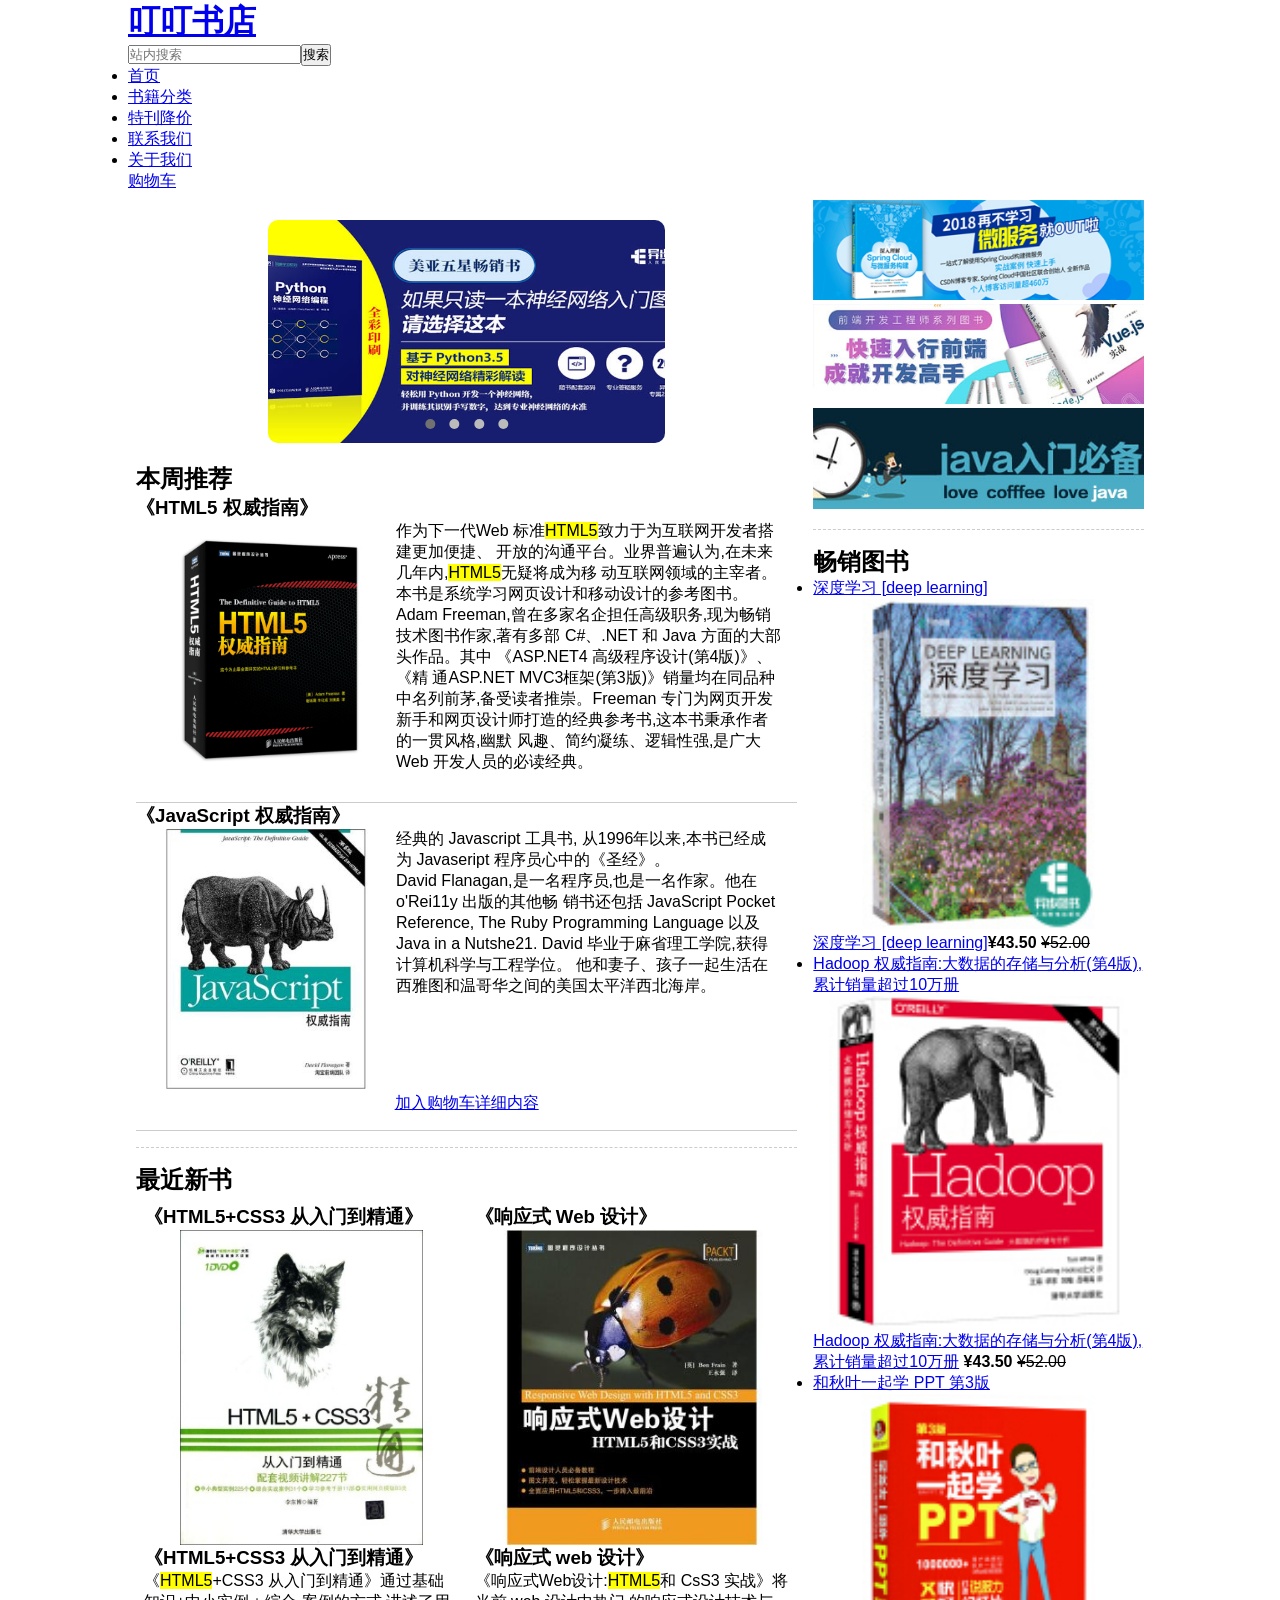
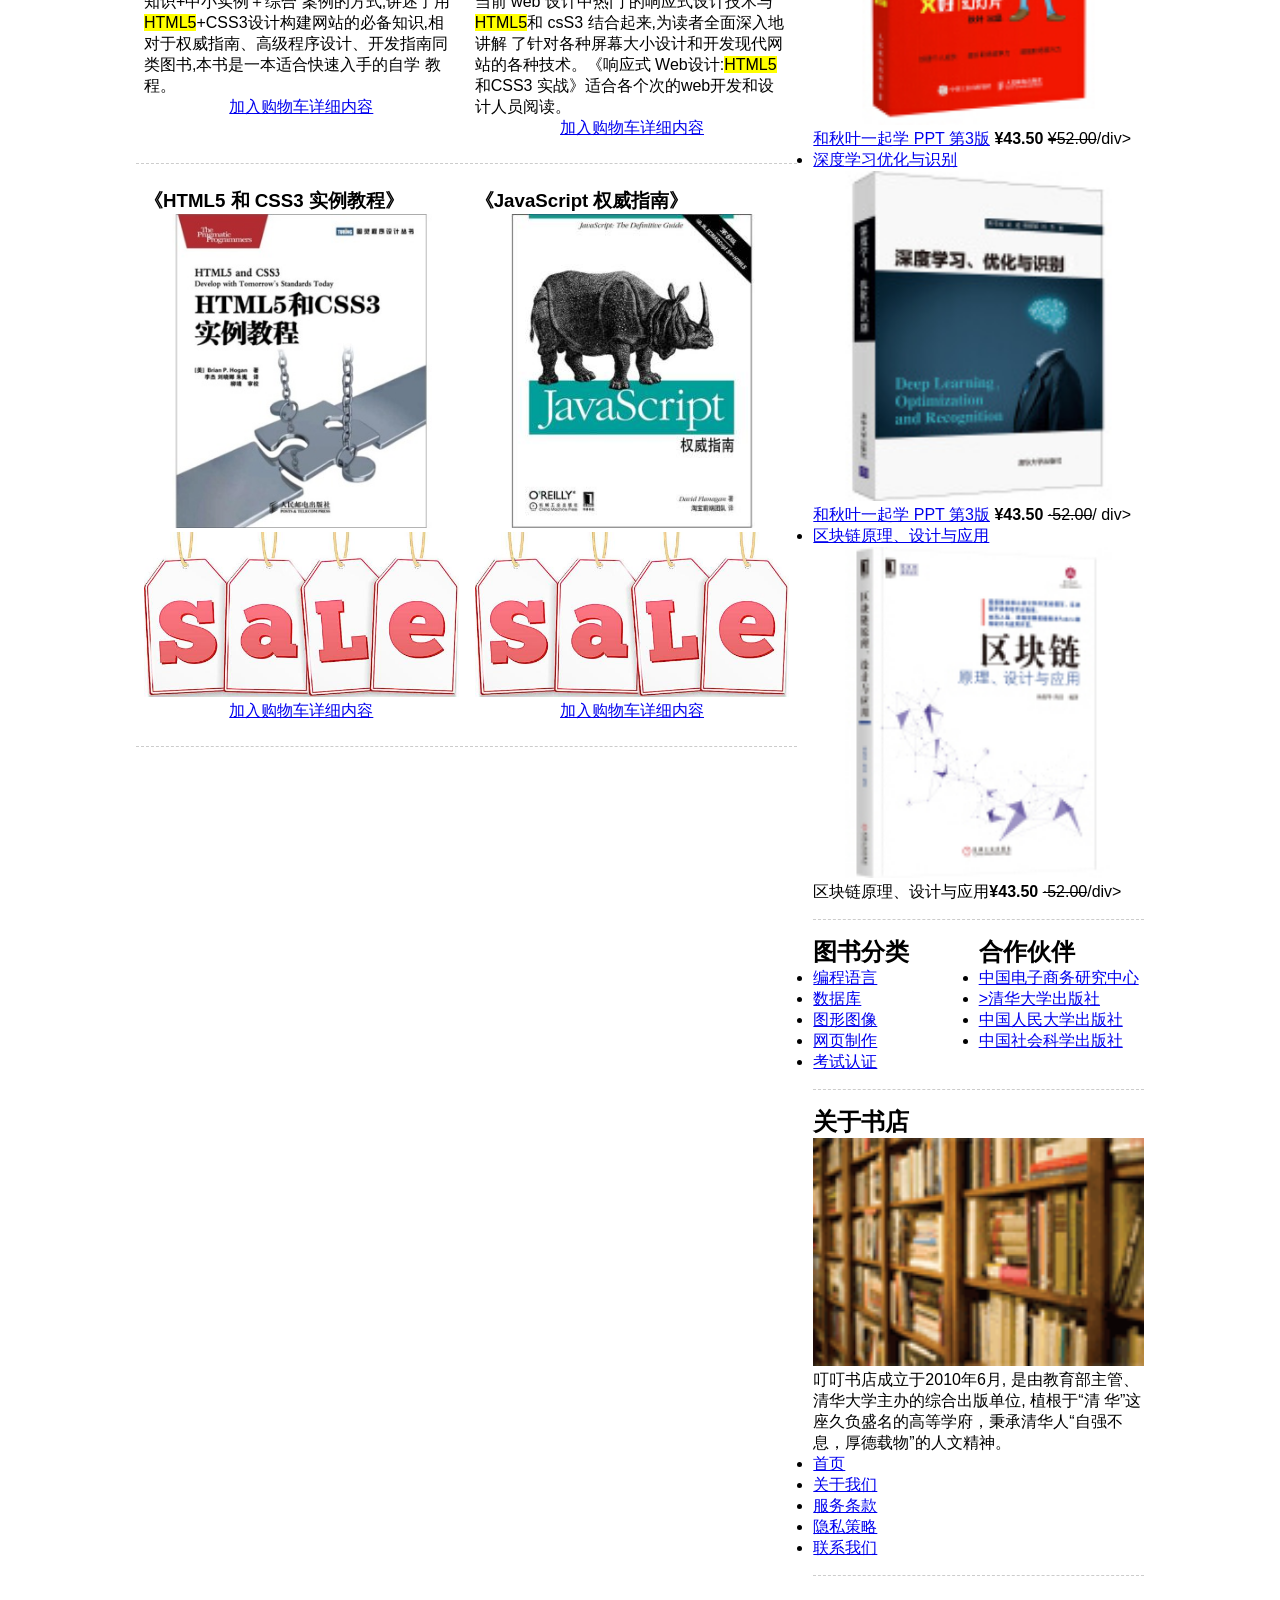
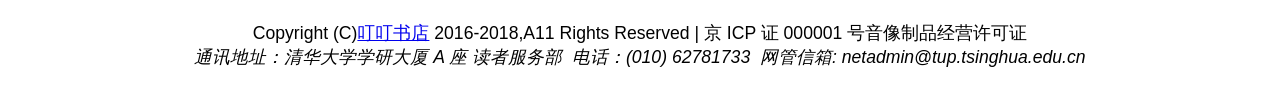
==== index.html @ 2ab4fe8d "feat: home page layout" ====
<!-- 声明文档类型为 HTML5 文档 -->
<!DOCTYPE html>
<!-- 声明文档语言为中文 -->
<html lang="zh-CN">

<head>
    <!-- 网页使用 UTF-8 编码 -->
    <meta charset="UTF-8">
    <!-- 网页标题 -->
    <title>叮叮书店</title>
    <!-- 让网页宽度与设备宽度保持一致并设置初始缩放比例为 0 -->
    <meta name="viewport" content="width=device-width, initial-scale=1.0">
    <!-- 提供给搜索引擎的搜索关键字 -->
    <meta name="keywords" content="书店, 叮叮书店, 图书">
    <!-- 提供给搜素引擎的网页描述 -->
    <meta name="description" content="叮叮书店是一个销售书籍的网上书店。">
    <!-- 搜索引擎选项,允许搜索引擎索引并允许搜索引擎对页面上的链接递归索引 -->
    <meta name="robots" content="index, follow">
    <!-- 引入外部 CSS 文件 -->
    <link rel="stylesheet" href="style.css">
</head>

<body>
    <!-- 引入外部脚本文件 -->
    <script src="script.js"></script>
    <!-- 页眉 -->
    <header class="container">
         <div id="logo">
            <a href="index.html"><h1>叮叮书店</h1></a>
        </div>
        <div id="search">
            <form action="index.html" method="get">
                <input type="search" placeholder="站内搜索"><input type="submit" value="搜索">
            </form>
        </div>
        <ul>
            <li><a href="index.html">首页</a></li>
            <li><a href="category.html">书籍分类</a></li>
            <li><a href="specials.html">特刊降价</a></li>
            <li><a href="contact.html">联系我们</a></li>
            <li><a href="about.html">关于我们</a></li>
        </ul>
        <!-- 导航菜单 -->
        <div id="nav">
            <div id="cart">
                <a href="cart.html">购物车</a>
            </div>
        </div>
    </header>

    <!-- 内容 -->
    <div id="content-wrapper" class="container">
        <!--左边内容区-->
        <main>
            <!-- 横幅广告 -->
            <div id="adv" class="slideshow-container">
                <div class="slides"><img src="./images/b-ad1.jpg" alt=""></div>
                <div class="slides"><img src="./images/b-ad2.jpg" alt=""></div>
                <div class="slides"><img src="./images/b-ad3.jpg" alt=""></div>
                <div class="slides"><img src="./images/b-ad4.jpg" alt=""></div>

                <div class="dot-container">
                    <span class="dot" onclick="currentSlide(1)"></span>
                    <span class="dot" onclick="currentSlide(2)"></span>
                    <span class="dot" onclick="currentSlide(3)"></span>
                    <span class="dot" onclick="currentSlide(4)"></span>
                </div>
            </div>
            <!-- 本周推荐 -->
            <section id="recommend">
                <section class="recommend-book">
                    <h2>本周推荐</h2>
                    <h3>《HTML5 权威指南》</h3>
                    <div class="content">
                        <div class="cover"><a href="#"><img src="images/prod2.jpg" alt="HTML5 权威指南"></a></div>
                        <div class="description">
                            <p>
                                作为下一代Web 标准<mark>HTML5</mark>致力于为互联网开发者搭建更加便捷、
                                开放的沟通平台。业界普遍认为,在未来几年内,<mark>HTML5</mark>无疑将成为移
                                动互联网领域的主宰者。本书是系统学习网页设计和移动设计的参考图书。
                            </p>
                            <p>
                                Adam Freeman,曾在多家名企担任高级职务,现为畅销技术图书作家,著有多部
                                C#、.NET 和 Java 方面的大部头作品。其中 《ASP.NET4 高级程序设计(第4版)》、《精
                                通ASP.NET MVC3框架(第3版)》销量均在同品种中名列前茅,备受读者推崇。Freeman
                                专门为网页开发新手和网页设计师打造的经典参考书,这本书秉承作者的一贯风格,幽默
                                风趣、简约凝练、逻辑性强,是广大 Web 开发人员的必读经典。
                            </p>
                        </div>
                        <div></div>
                    </div>
                </section>
                <section class="recommend-book">
                    <h3>《JavaScript 权威指南》</h3>
                    <div class="content">
                        <div class="cover"><a href="#"><img src="images/prod3.jpg" alt="Javascript 权威指南"></a></div>
                        <div class="description">
                            <p>
                                经典的 Javascript 工具书, 从1996年以来,本书已经成为 Javaseript 程序员心中的《圣经》。
                            </p>
                            <p>
                                David Flanagan,是一名程序员,也是一名作家。他在o'Rei11y 出版的其他畅
                                销书还包括 JavaScript Pocket Reference, The Ruby Programming Language
                                以及 Java in a Nutshe21. David 毕业于麻省理工学院,获得计算机科学与工程学位。
                                他和妻子、孩子一起生活在西雅图和温哥华之间的美国太平洋西北海岸。
                            </p>
                        </div>
                    </div>
                    <div class="cart-more"><a class="cart" href="cart.html">加入购物车</a><a class="more" href="details.html">详细内容</a></div>
                </section>
            </section>
            <!-- 最近新书 -->
            <section id="new">
                <h2>最近新书</h2>
                <div class="content">
                    <section class="book">
                        <h3>《HTML5+CSS3 从入门到精通》</h3>
                        <div class="effect-1">
                            <div class="image-box">
                                <img src="images/prod4.jpg" alt="HTML5+CSS3 从入门到精通">
                            </div>
                            <div class="text-desc">
                                <h3> 《HTML5+CSS3 从入门到精通》</h3>
                                <p>
                                    《<mark>HTML5</mark>+CSS3 从入门到精通》通过基础知识+中小实例＋综合
                                    案例的方式,讲述了用<mark>HTML5</mark>+CSS3设计构建网站的必备知识,相
                                    对于权威指南、高级程序设计、开发指南同类图书,本书是一本适合快速入手的自学
                                    教程。
                                </p>
                            </div>
                            <div class="cart-more"><a class="cart" href="cart.html">加入购物车</a><a class="more" href="details.html">详细内容</a></div>
                        </div>
                    </section>
                    <section class="book">
                        <h3>《响应式 Web 设计》</h3>
                        <div class="effect-1">
                            <div class="image-box">
                                <img src="images/prod5.jpg" alt="响应式 web 设计">
                            </div>
                            <div class="text-desc">
                                <h3>《响应式 web 设计》</h3>
                                <p>
                                    《响应式Web设计:<mark>HTML5</mark>和 CsS3 实战》将当前 web 设计中热门
                                    的响应式设计技术与<mark>HTML5</mark>和 csS3 结合起来,为读者全面深入地讲解
                                    了针对各种屏幕大小设计和开发现代网站的各种技术。《响应式 Web设计:<mark>HTML5
                                    </mark>和CSS3 实战》适合各个次的web开发和设计人员阅读。
                                </p>
                                <div class="cart-more"><a class="cart" href="cart.html">加入购物车</a><a class="more" href="details.html">详细内容</a></div>
                            </div>
                        </div>
                    </section>
                </div>
            </section>
            <!-- 最近促销 -->
            <section id="sales">
                <h2></h2>
                <div class="content">
                    <section class="book">
                        <h3>《HTML5 和 CSS3 实例教程》</h3>
                        <div class="effect-1">
                            <div class="image-box">
                                <a href="#"><img class="promotion" src="images/prod1.jpg" alt="HTML5 和 CSS3 实例教程"></a>
                            </div>
                            <div class="text-desc">
                                <img src="images/sale.jpg" alt="">
                            </div>
                            <div class="cart-more"><a class="cart" href="cart.html">加入购物车</a><a class="more" href="details.html">详细内容</a></div>
                        </div>
                    </section>
                    <section class="book">
                        <h3>《JavaScript 权威指南》</h3>
                        <div class="effect-1">
                            <div class="image-box">
                                <a href="#"><img class="promotion" src="images/prod3.jpg" alt="JavaScript 权威指南"></a>
                            </div>
                            <div class="text-desc">
                                <img src="images/sale.jpg" alt="">
                            </div>
                            <div class="cart-more"><a class="cart" href="cart.html">加入购物车</a><a class="more" href="details.html">详细内容</a></div>
                        </div>
                    </section>
                </div>
            </section>
        </main>
        <aside>
            <!-- 边栏广告 -->
            <div id="advert">
                <a href="#"><img src="images/ad1.jpg" alt="广告"></a>
                <a href="#"><img src="images/ad2.jpg" alt="广告"></a>
                <a href="#"><img src="images/ad3.jpg" alt="广告"></a>
            </div>
            <!-- 畅销图书 -->
            <section id="best-selling">
                <h2>畅销图书</h2>
                <ul>
                    <li> <a class="selling" href="#">深度学习 [deep learning]</a>
                        <div class="curr">
                            <div class="p-img">
                                <a title="深度学习 [deep learning]" href="#"><img src="images/selling1.jpg" alt="封面"></a>
                            </div>
                            <div class="p-name"> 
                                <a title="深度学习 [deep learning]" href="#">深度学习 [deep learning]</a><strong>¥43.50
                                </strong><del>¥52.00</del></div>
                        </div>
                    </li>
                    <li> <a class="selling" href="#">Hadoop 权威指南:大数据的存储与分析(第4版),累计销量超过10万册</a>
                        <div class="curr">
                            <div class="p-img">
                                <a title="Hadoop 权威指南:大数据的存储与分析(第4版)" href="#"><img src="images/selling2.jpg" alt="封面"></a>
                            </div>
                            <div class="p-name">
                                <a title="Hadoop 权威指南:大数据的存储与分析(第4版),累计销量超过10万册" href="#">Hadoop 权威指南:大数据的存储与分析(第4版),累计销量超过10万册</a>
                                <strong>¥43.50</strong>
                                <del>¥52.00</del>
                            </div>
                        </div>
                    </li>
                    <li> <a class="selling" href="#">和秋叶一起学 PPT 第3版</a>
                        <div class="curr">
                            <div class="p-img">
                                <a title="和秋叶一起学 PPT 第3版" href="#"><img src="images/selling3.jpg" alt="封面"></a>
                            </div>
                            <div class="p-name">
                                <a title="和秋叶一起学 PPT 第3版" href="#">和秋叶一起学 PPT 第3版</a>
                                <strong>¥43.50</strong>
                                <del>¥52.00</del>/div>
                            </div>
                    </li>
                    <li><a class="selling" href="#">深度学习优化与识别</a>
                        <div class="curr">
                            <div class="p-img">
                                <a title="深度学习优化与识别" href="#"><img src="images/selling4.jpg" alt="封面"></a>
                            </div>
                            <div class="p-name">
                                <a title="和秋叶一起学 PPT 第3版" href="#">和秋叶一起学 PPT 第3版</a>
                                <strong>¥43.50</strong>
                                <del>·52.00</del>/ div>
                            </div>
                    </li>
                    <li> <a class="selling" href="#">区块链原理、设计与应用</a>
                        <div class="curr">
                            <div class="p-img">
                                <a title="区块链原理、设计与应用" href="#"><img src="images/selling5.jpg" alt="封面"></a>
                            </div>
                            <div class="p-name">区块链原理、设计与应用<strong>¥43.50</strong>
                                <del>·52.00</del>/div>
                            </div>
                    </li>
                </ul>
            </section>
            <div id="classify-partner">
                <!-- 图书分类 -->
                <section id="classify">
                    <h2>图书分类</h2>
                    <ul>
                        <li><a href="category.html">编程语言</a></li>
                        <li><a href="category.html">数据库</a></li>
                        <li><a href="category.html">图形图像</a></li>
                        <li><a href="category.html">网页制作</a></li>
                        <li><a href="category.html">考试认证</a></li>
                    </ul>
                </section>
                <!-- 合作伙伴 -->
                <section id="partner">
                    <h2>合作伙伴</h2>
                    <ul>
                        <li><a href="#">中国电子商务研究中心</a></li>
                        <li><a href="#">>清华大学出版社</a></li>
                        <li><a href="#">中国人民大学出版社</a></li>
                        <li><a href="#">中国社会科学出版社</a></li>
                    </ul>
                </section>
            </div>
            <!-- 关于书店 -->
            <section id="about">
                <h2>关于书店</h2>
                <div class="content"> 
                    <img src="images/about.gif" alt="叮叮书店">
                    <p>
                        叮叮书店成立于2010年6月, 是由教育部主管、清华大学主办的综合出版单位, 植根于“清
                        华”这座久负盛名的高等学府，秉承清华人“自强不息，厚德载物”的人文精神。
                    </p>
                    <ul>
                        <li><a href="index.html">首页</a></li>
                        <li><a href="about.html">关于我们</a></li>
                        <li><a href="#">服务条款</a></li>
                        <li><a href="#">隐私策略</a></li>
                        <li><a href="contact.html">联系我们</a></li>
                    </ul>
                </div>
            </section>
        </aside>
    </div>

    <!-- 页脚 -->
    <div id="footer-wrapper">
        <footer class="container"></footer>
    </div>

    <!-- 版权信息 -->
    <div id="copyright" class="container">
        <div>
            Copyright (C)<a href="index.html">叮叮书店</a> 2016-2018,A11 Rights Reserved | 京 ICP 证 000001
            号音像制品经营许可证
        </div>
        <address>
            通讯地址：清华大学学研大厦 A 座 读者服务部&nbsp;&nbsp;电话：(010)
            62781733&nbsp;&nbsp;网管信箱: netadmin@tup.tsinghua.edu.cn
        </address>
    </div>
</body>
</html>
---- style.css ----
.slideshow-container {
    position: relative;
    width: 60%;
    margin: 20px auto;
    aspect-ratio: 16 / 9;  /* 保持图片比例 */
    overflow: hidden;
    border-radius: 10px;
}
.slides {
    display: none;
    width: 100%;
    height: 100%;
}
.slides img {
    width: 100%;
    height: 100%;
    object-fit: cover;
}
.dot-container {
    position: absolute;
    bottom: 10px;
    left: 50%;
    transform: translateX(-50%);
}
.dot {
    height: 10px;
    width: 10px;
    margin: 0 5px;
    background-color: #bbb;
    border-radius: 50%;
    display: inline-block;
    cursor: pointer;
}
.active {
    background-color: #717171;
}

/* 通用样式 */
* {
    padding: 0px;
    margin: 0px;
    font-family: "微软雅黑", Verdana, Arial, Helvetica, sans-serif;
}

img {
    width: 100%;
    border: 0px;
}

.container {
    width: 100%;
    max-width: 1260px;
    min-width: 260px;
    margin: 0 auto;
}

@media screen and (min-width: 420px) {
    .container{width: 80%;}
}

/* 整体布局 */
#content-wrapper {
    display: flex;
    flex-flow: row wrap;
}

main {
    flex: 2;
    margin: 0.5rem;
    min-width: 260px;
}

aside {
    flex: 1;
    margin: 0.5rem;
    min-width: 260px;
}

/* 局部布局 */

.recommend-book .content, #new .content, #sales .content {
    display: flex;
    flex-flow: row wrap;
}

.recommend-book .content .cover {
    flex: 1;
    min-width: 260px;
}

.recommend-book .content .description {
    flex: 2;
    margin-right: 1rem;
}

.book {
    flex: 1;
    min-width: 260px;
    margin: 0.5rem;
}

.effect-1 {
    display: flex;
    flex-flow: column;
}

#classify-partner {
    display: flex;
}

#classify {
    flex: 1;
}

#partner {
    flex: 1;
}

.effect-1 .image-box, .cart-more {
    display: flex;
    justify-content: center;
}

#copyright {
    height: 90px;
    display: none;
    flex-flow: column;
    justify-content: center;
    align-items: center;
    font-size: 1.1rem;
}

@media screen and (min-width: 640px) {
    #copyright {
        display: flex;
    }
}

.recommend-book {
    border-bottom: hsl(0, 0%, 80%) solid 1px;
    padding-bottom: 1rem;
}

#recommend, #new, #sales, #best-selling, #classify-partner, #about, #advert {
    border-bottom: hsl(0, 0%, 80%) dashed 1px;
    margin-bottom: 1rem;
    padding-bottom: 1rem;
}
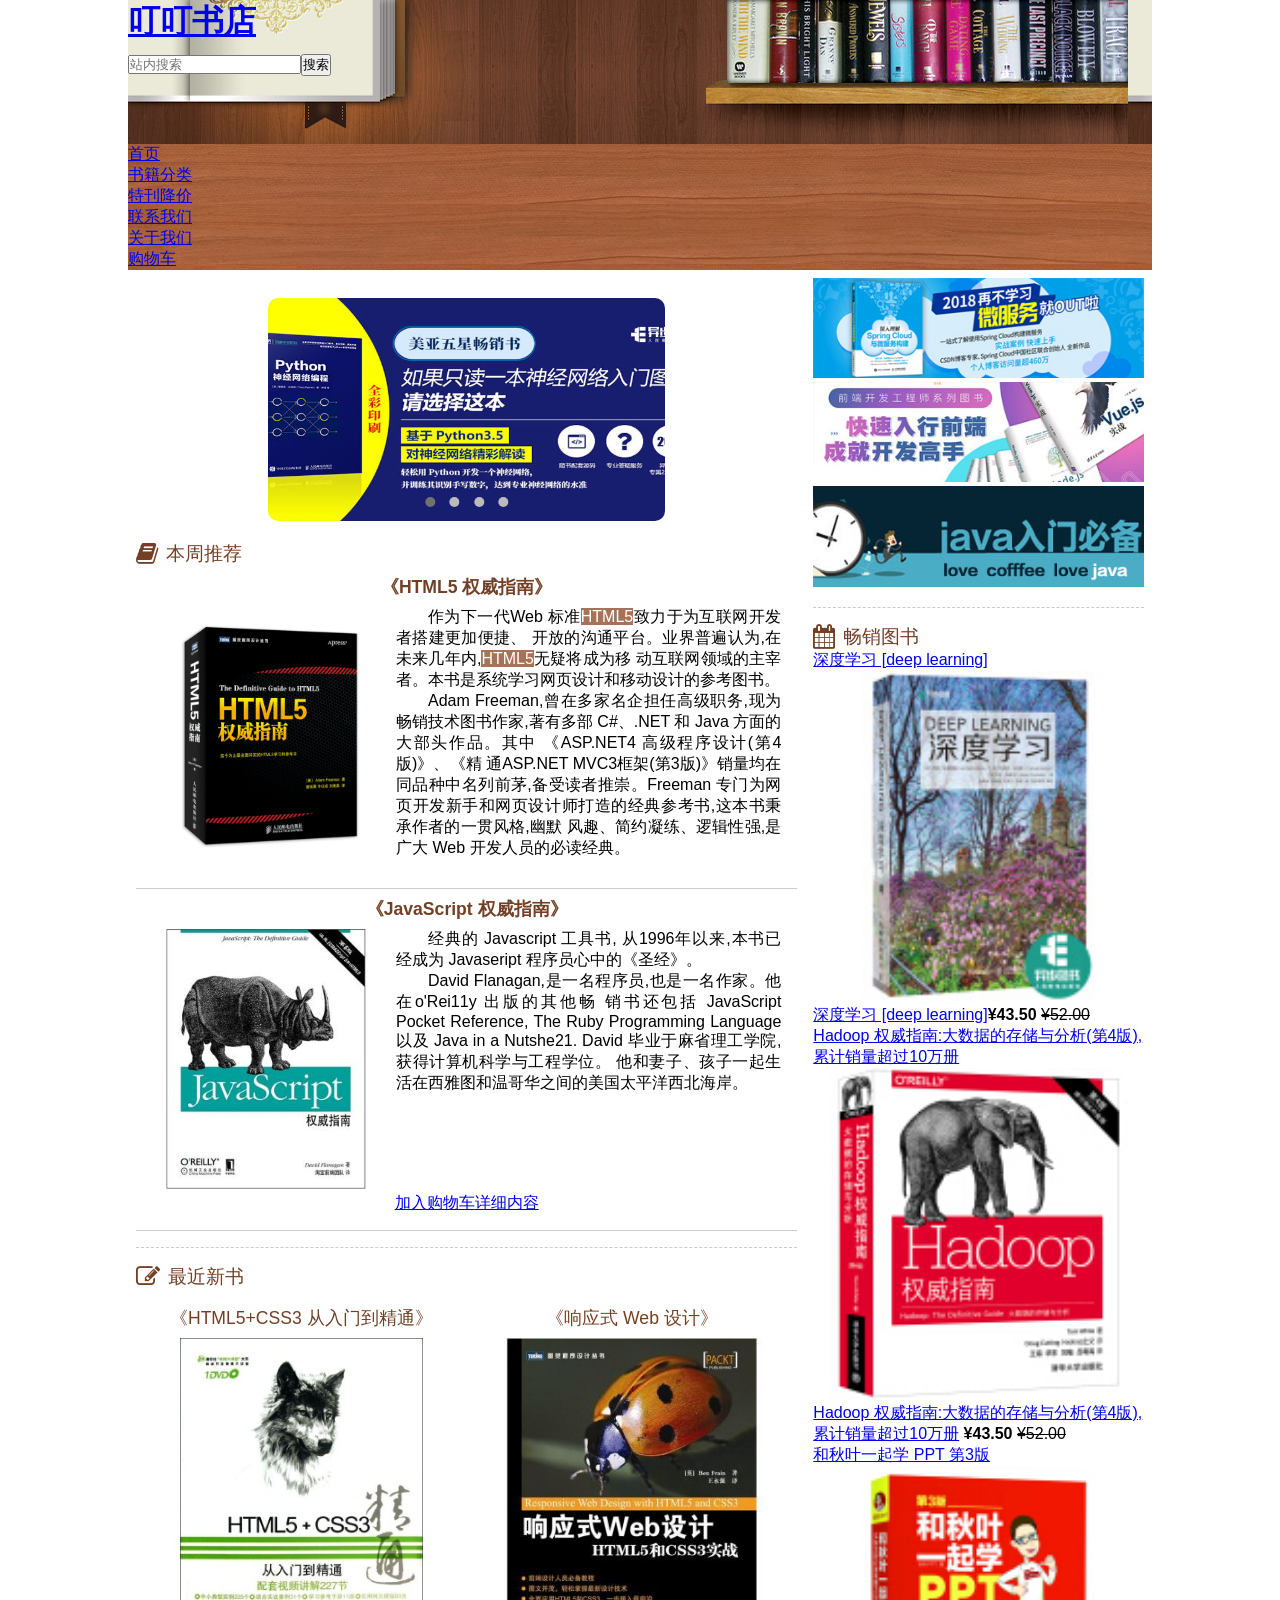
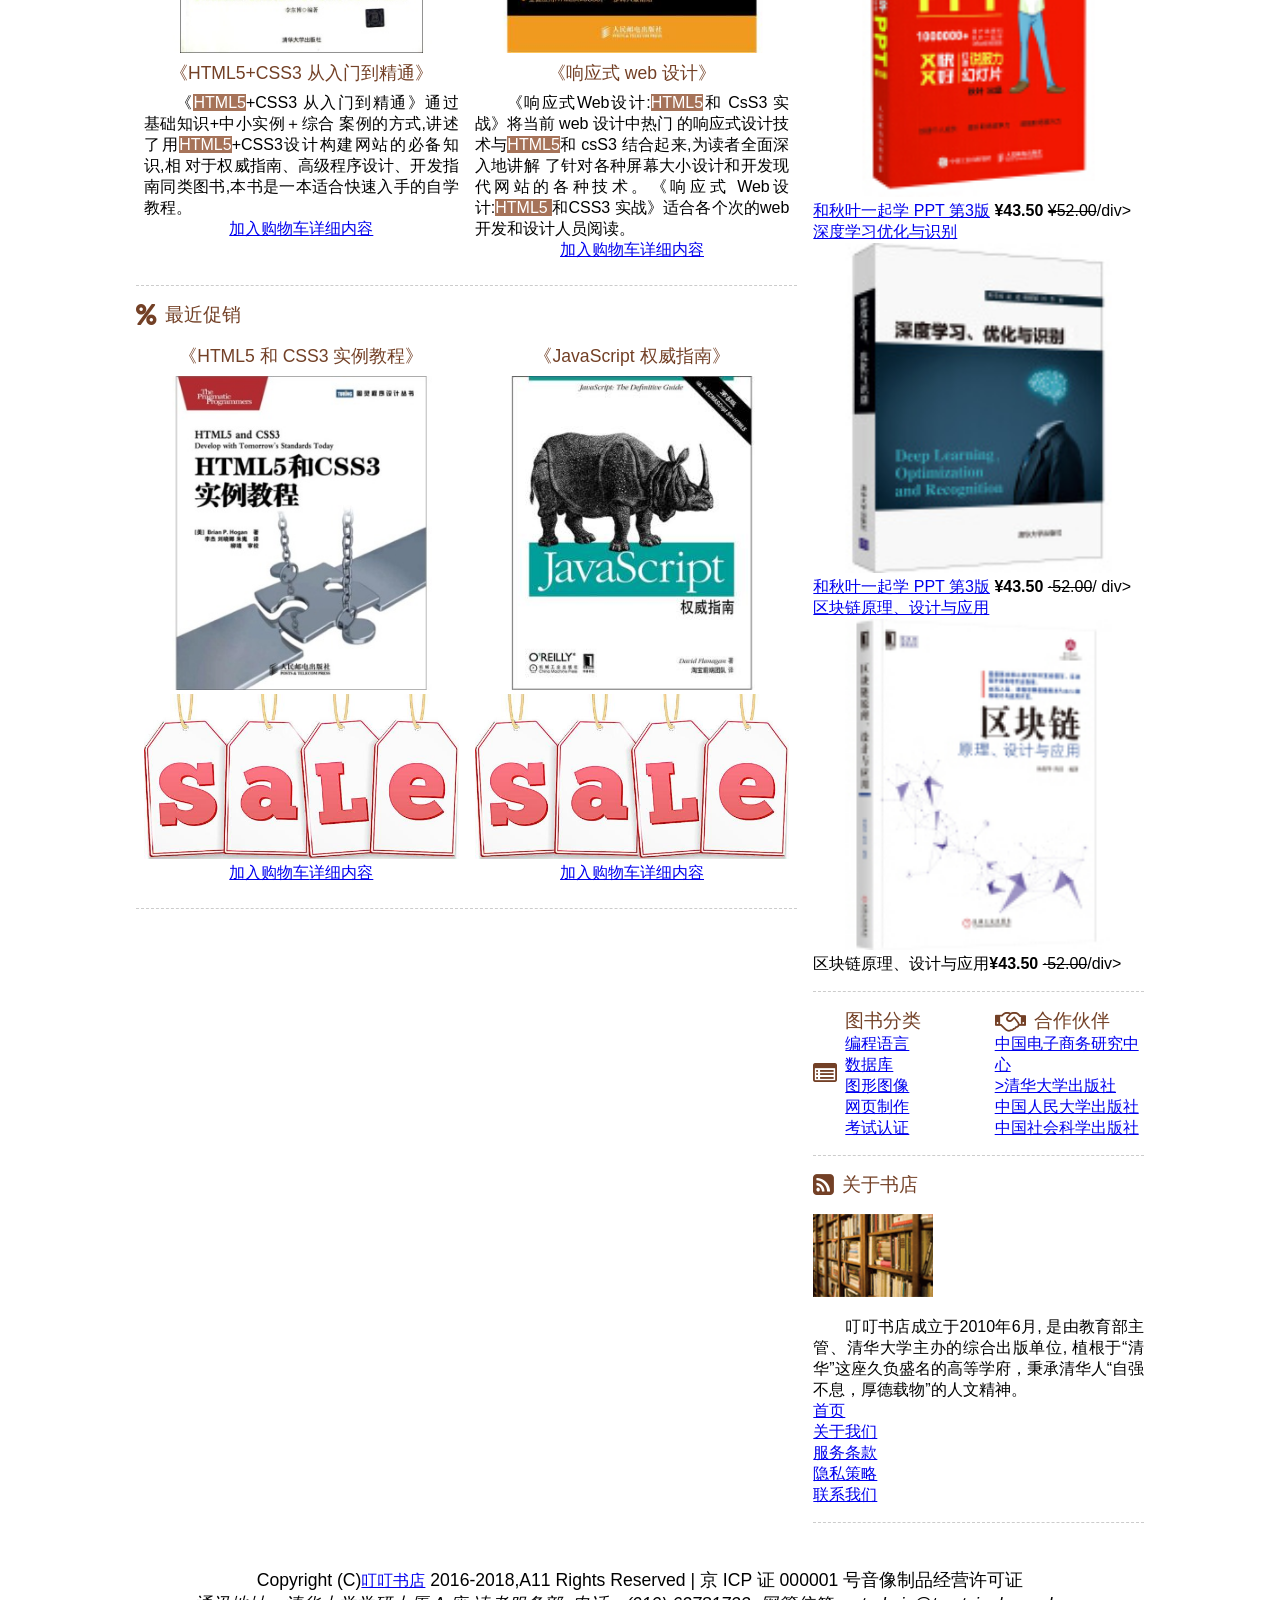
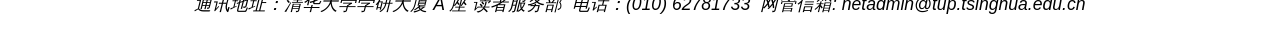
==== commit 403d442f: "fix: cart and home page style error" ====
--- a/index.html
+++ b/index.html
@@ -25,24 +25,26 @@
     <script src="script.js"></script>
     <!-- 页眉 -->
     <header class="container">
-         <div id="logo">
-            <a href="index.html"><h1>叮叮书店</h1></a>
-        </div>
+        <a href="index.html">
+            <div id="logo"></div>
+            <h1>叮叮书店</h1>
+        </a>
         <div id="search">
             <form action="index.html" method="get">
                 <input type="search" placeholder="站内搜索"><input type="submit" value="搜索">
             </form>
         </div>
-        <ul>
-            <li><a href="index.html">首页</a></li>
-            <li><a href="category.html">书籍分类</a></li>
-            <li><a href="specials.html">特刊降价</a></li>
-            <li><a href="contact.html">联系我们</a></li>
-            <li><a href="about.html">关于我们</a></li>
-        </ul>
         <!-- 导航菜单 -->
         <div id="nav">
+            <ul>
+                <li><a href="index.html">首页</a></li>
+                <li><a href="category.html">书籍分类</a></li>
+                <li><a href="specials.html">特刊降价</a></li>
+                <li><a href="contact.html">联系我们</a></li>
+                <li><a href="about.html">关于我们</a></li>
+            </ul>
             <div id="cart">
+                <span class="icon-cart"></span>
                 <a href="cart.html">购物车</a>
             </div>
         </div>
@@ -68,6 +70,7 @@
             </div>
             <!-- 本周推荐 -->
             <section id="recommend">
+                <span class="icon-book"></span>
                 <section class="recommend-book">
                     <h2>本周推荐</h2>
                     <h3>《HTML5 权威指南》</h3>
@@ -106,11 +109,13 @@
                             </p>
                         </div>
                     </div>
-                    <div class="cart-more"><a class="cart" href="cart.html">加入购物车</a><a class="more" href="details.html">详细内容</a></div>
+                    <div class="cart-more"><a class="cart" href="cart.html">加入购物车</a><a class="more"
+                            href="details.html">详细内容</a></div>
                 </section>
             </section>
             <!-- 最近新书 -->
             <section id="new">
+                <span class="icon-new"></span>
                 <h2>最近新书</h2>
                 <div class="content">
                     <section class="book">
@@ -128,7 +133,8 @@
                                     教程。
                                 </p>
                             </div>
-                            <div class="cart-more"><a class="cart" href="cart.html">加入购物车</a><a class="more" href="details.html">详细内容</a></div>
+                            <div class="cart-more"><a class="cart" href="cart.html">加入购物车</a><a class="more"
+                                    href="details.html">详细内容</a></div>
                         </div>
                     </section>
                     <section class="book">
@@ -145,7 +151,8 @@
                                     了针对各种屏幕大小设计和开发现代网站的各种技术。《响应式 Web设计:<mark>HTML5
                                     </mark>和CSS3 实战》适合各个次的web开发和设计人员阅读。
                                 </p>
-                                <div class="cart-more"><a class="cart" href="cart.html">加入购物车</a><a class="more" href="details.html">详细内容</a></div>
+                                <div class="cart-more"><a class="cart" href="cart.html">加入购物车</a><a class="more"
+                                        href="details.html">详细内容</a></div>
                             </div>
                         </div>
                     </section>
@@ -153,7 +160,8 @@
             </section>
             <!-- 最近促销 -->
             <section id="sales">
-                <h2></h2>
+                <span class="icon-sale"></span>
+                <h2>最近促销</h2>
                 <div class="content">
                     <section class="book">
                         <h3>《HTML5 和 CSS3 实例教程》</h3>
@@ -164,7 +172,8 @@
                             <div class="text-desc">
                                 <img src="images/sale.jpg" alt="">
                             </div>
-                            <div class="cart-more"><a class="cart" href="cart.html">加入购物车</a><a class="more" href="details.html">详细内容</a></div>
+                            <div class="cart-more"><a class="cart" href="cart.html">加入购物车</a><a class="more"
+                                    href="details.html">详细内容</a></div>
                         </div>
                     </section>
                     <section class="book">
@@ -176,7 +185,8 @@
                             <div class="text-desc">
                                 <img src="images/sale.jpg" alt="">
                             </div>
-                            <div class="cart-more"><a class="cart" href="cart.html">加入购物车</a><a class="more" href="details.html">详细内容</a></div>
+                            <div class="cart-more"><a class="cart" href="cart.html">加入购物车</a><a class="more"
+                                    href="details.html">详细内容</a></div>
                         </div>
                     </section>
                 </div>
@@ -191,6 +201,7 @@
             </div>
             <!-- 畅销图书 -->
             <section id="best-selling">
+                <span class="icon-sell"></span>
                 <h2>畅销图书</h2>
                 <ul>
                     <li> <a class="selling" href="#">深度学习 [deep learning]</a>
@@ -198,18 +209,21 @@
                             <div class="p-img">
                                 <a title="深度学习 [deep learning]" href="#"><img src="images/selling1.jpg" alt="封面"></a>
                             </div>
-                            <div class="p-name"> 
+                            <div class="p-name">
                                 <a title="深度学习 [deep learning]" href="#">深度学习 [deep learning]</a><strong>¥43.50
-                                </strong><del>¥52.00</del></div>
+                                </strong><del>¥52.00</del>
+                            </div>
                         </div>
                     </li>
                     <li> <a class="selling" href="#">Hadoop 权威指南:大数据的存储与分析(第4版),累计销量超过10万册</a>
                         <div class="curr">
                             <div class="p-img">
-                                <a title="Hadoop 权威指南:大数据的存储与分析(第4版)" href="#"><img src="images/selling2.jpg" alt="封面"></a>
+                                <a title="Hadoop 权威指南:大数据的存储与分析(第4版)" href="#"><img src="images/selling2.jpg"
+                                        alt="封面"></a>
                             </div>
                             <div class="p-name">
-                                <a title="Hadoop 权威指南:大数据的存储与分析(第4版),累计销量超过10万册" href="#">Hadoop 权威指南:大数据的存储与分析(第4版),累计销量超过10万册</a>
+                                <a title="Hadoop 权威指南:大数据的存储与分析(第4版),累计销量超过10万册" href="#">Hadoop
+                                    权威指南:大数据的存储与分析(第4版),累计销量超过10万册</a>
                                 <strong>¥43.50</strong>
                                 <del>¥52.00</del>
                             </div>
@@ -249,6 +263,7 @@
                 </ul>
             </section>
             <div id="classify-partner">
+                <span class="icon-classify"></span>
                 <!-- 图书分类 -->
                 <section id="classify">
                     <h2>图书分类</h2>
@@ -262,6 +277,7 @@
                 </section>
                 <!-- 合作伙伴 -->
                 <section id="partner">
+                    <span class="icon-partner"></span>
                     <h2>合作伙伴</h2>
                     <ul>
                         <li><a href="#">中国电子商务研究中心</a></li>
@@ -273,8 +289,9 @@
             </div>
             <!-- 关于书店 -->
             <section id="about">
+                <span class="icon-about"></span>
                 <h2>关于书店</h2>
-                <div class="content"> 
+                <div class="content">
                     <img src="images/about.gif" alt="叮叮书店">
                     <p>
                         叮叮书店成立于2010年6月, 是由教育部主管、清华大学主办的综合出版单位, 植根于“清
@@ -309,4 +326,5 @@
         </address>
     </div>
 </body>
+
 </html>
--- a/style.css
+++ b/style.css
@@ -1,27 +1,33 @@
+/* 横幅广告 */
 .slideshow-container {
     position: relative;
     width: 60%;
     margin: 20px auto;
-    aspect-ratio: 16 / 9;  /* 保持图片比例 */
+    aspect-ratio: 16 / 9;
+    /* 保持图片比例 */
     overflow: hidden;
     border-radius: 10px;
 }
+
 .slides {
     display: none;
     width: 100%;
     height: 100%;
 }
+
 .slides img {
     width: 100%;
     height: 100%;
     object-fit: cover;
 }
+
 .dot-container {
     position: absolute;
     bottom: 10px;
     left: 50%;
     transform: translateX(-50%);
 }
+
 .dot {
     height: 10px;
     width: 10px;
@@ -31,6 +37,7 @@
     display: inline-block;
     cursor: pointer;
 }
+
 .active {
     background-color: #717171;
 }
@@ -55,7 +62,9 @@
 }
 
 @media screen and (min-width: 420px) {
-    .container{width: 80%;}
+    .container {
+        width: 80%;
+    }
 }
 
 /* 整体布局 */
@@ -78,7 +87,9 @@
 
 /* 局部布局 */
 
-.recommend-book .content, #new .content, #sales .content {
+.recommend-book .content,
+#new .content,
+#sales .content {
     display: flex;
     flex-flow: row wrap;
 }
@@ -116,7 +127,8 @@
     flex: 1;
 }
 
-.effect-1 .image-box, .cart-more {
+.effect-1 .image-box,
+.cart-more {
     display: flex;
     justify-content: center;
 }
@@ -141,8 +153,164 @@
     padding-bottom: 1rem;
 }
 
-#recommend, #new, #sales, #best-selling, #classify-partner, #about, #advert {
+#recommend,
+#new,
+#sales,
+#best-selling,
+#classify-partner,
+#about,
+#advert {
     border-bottom: hsl(0, 0%, 80%) dashed 1px;
     margin-bottom: 1rem;
     padding-bottom: 1rem;
-} +}
+
+
+
+
+/* 文本 */
+h2 {
+    font-size: 1.2rem;
+    font-weight: normal;
+    color: hsl(20, 50%, 30%);
+}
+
+h3 {
+    font-size: 1.1rem;
+    font-weight: normal;
+    display: flex;
+    justify-content: center;
+    margin: 0.5rem 0;
+    color: hsl(20, 50%, 30%);
+}
+
+.recommend-book h3 {
+    font-weight: bolder;
+}
+
+p,
+a,
+span {
+    font-size: 1rem;
+}
+
+p {
+    text-indent: 2rem;
+    text-align: justify;
+}
+
+ul {
+    list-style-type: none;
+}
+
+mark {
+    background-color: hsl(20, 30%, 50%);
+    color: hsl(0, 0%, 100%);
+}
+
+/* 背景 */
+header {
+    /* 原书的固定高度会导致布局错位 */
+    /* height: 150px; */
+    height: auto;
+    background-image: url("images/header.png");
+    position: relative;
+}
+
+#search {
+    display: block;
+    width: 100%;
+    padding: 10px 0;
+    height: 80px;
+}
+
+#nav {
+    background-image: url("images/navbg.jpg");
+}
+
+#footer-wrapper {
+    background-image: url("images/navbg.jpg");
+}
+
+/* 栏目标题图标 */
+
+@font-face {
+    font-family: 'FontAwesome';
+    src: url('fonts/fontawesome-webfont.woff');
+    src: url('fonts/fontawesome-webfont.eot'), url('fonts/fontawesome-webfont.woff2'), url('fonts/fontawesome-webfont.ttf'), url('../fonts/fontawesome-webfont.svg');
+    font-weight: normal;
+    font-style: normal;
+}
+
+[class^="icon"] {
+    font-family: FontAwesome;
+    font-size: 1.5rem;
+    display: flex;
+    align-items: center;
+    float: left;
+    margin-right: 0.5rem;
+    font-weight: normal;
+    color: hsl(20, 50%, 30%);
+}
+
+.icon-book:before {
+    content: "\f02d";
+}
+
+.icon-new:before {
+    content: "\f044";
+}
+
+.icon-sale:before {
+    content: "\f295";
+}
+
+.icon-sell:before {
+    content: "\f073";
+}
+
+.icon-classify:before {
+    content: "\f022";
+}
+
+.icon-partner:before {
+    content: "\f2b5";
+}
+
+.icon-about:before {
+    content: "\f143";
+}
+
+.icon-contact:before {
+    content: "\f199";
+}
+
+/* 其他 */
+#logo {
+    position: absolute;
+    top: 30px;
+    left: 75px;
+}
+
+logo a {
+    font-size: 1.2rem;
+    counter-reset: hsl(20, 50%, 30%);
+    text-decoration: none;
+}
+
+logo a h1 {
+    font-weight: normal;
+}
+
+#advert img {
+    min-width: 260px;
+}
+
+#about img {
+    max-width: 120px;
+    margin-bottom: 1rem;
+}
+
+#about .content {
+    margin-top: 1rem;
+}
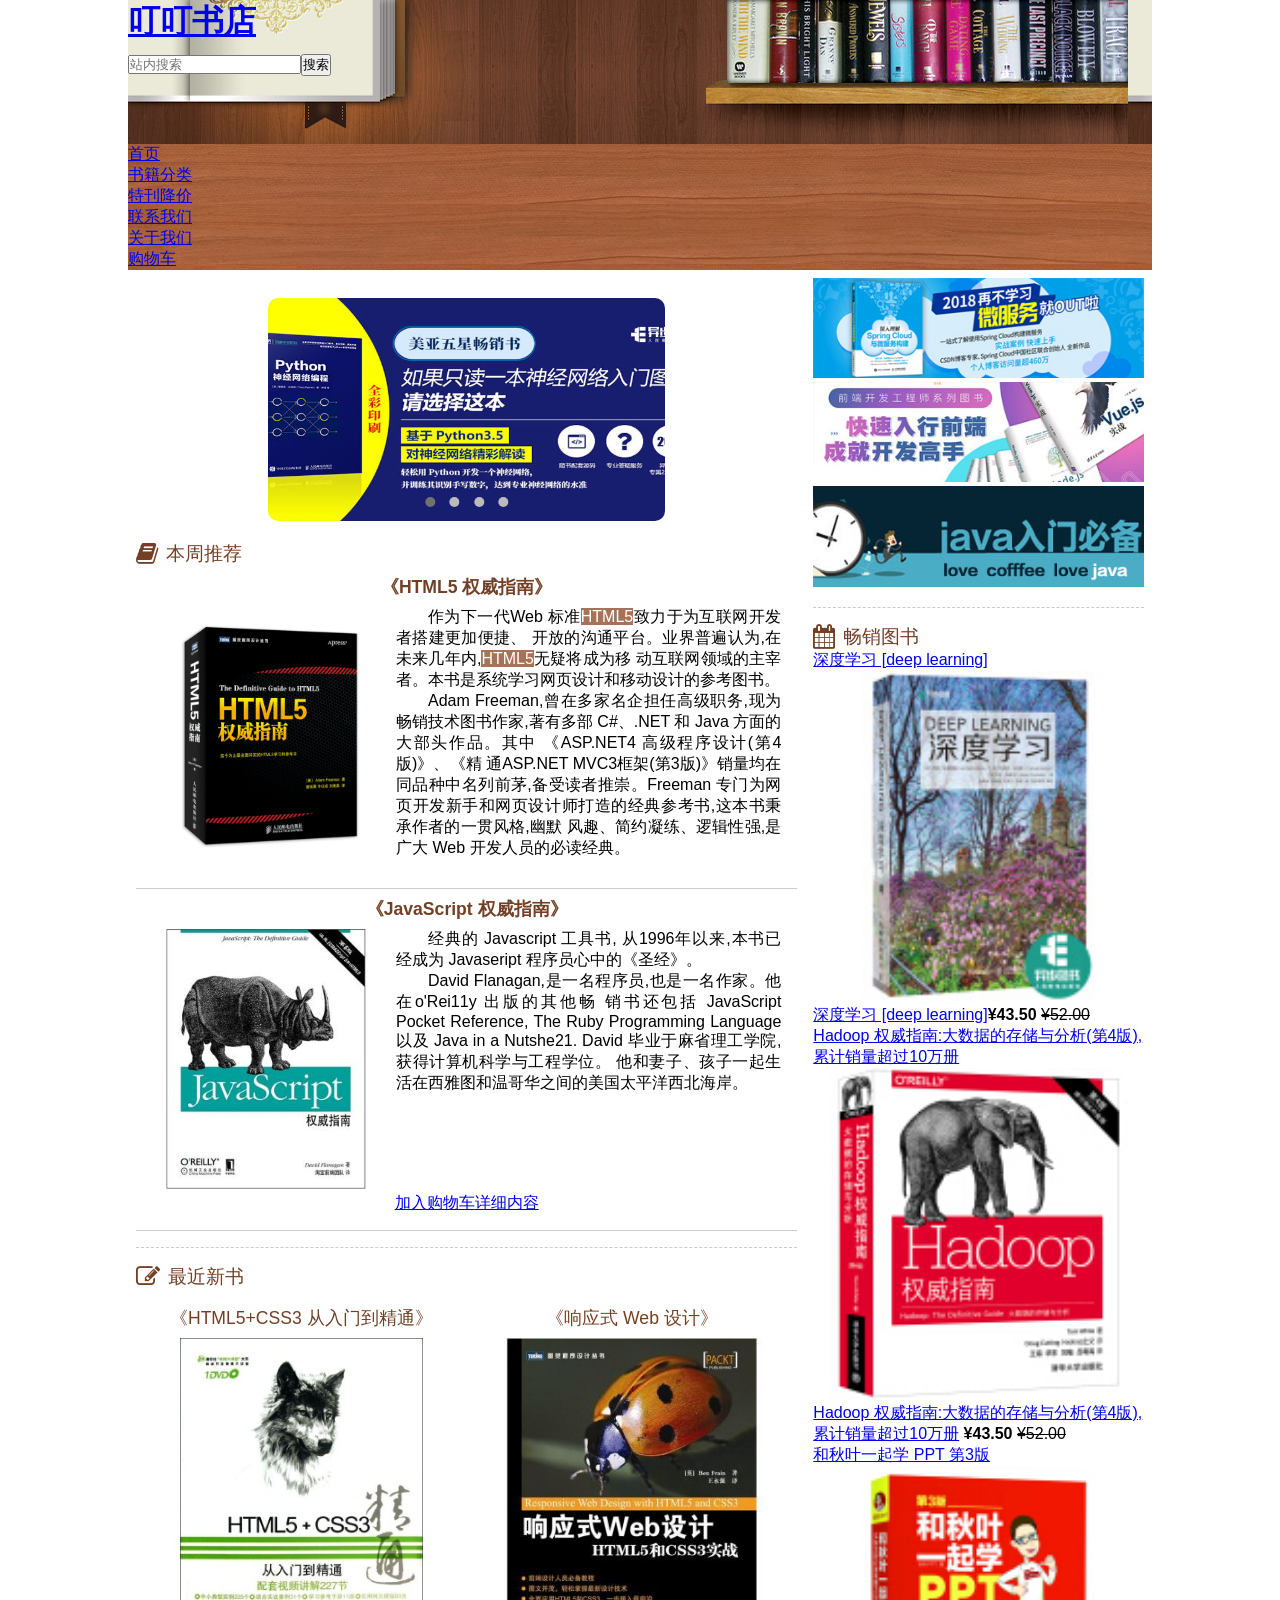
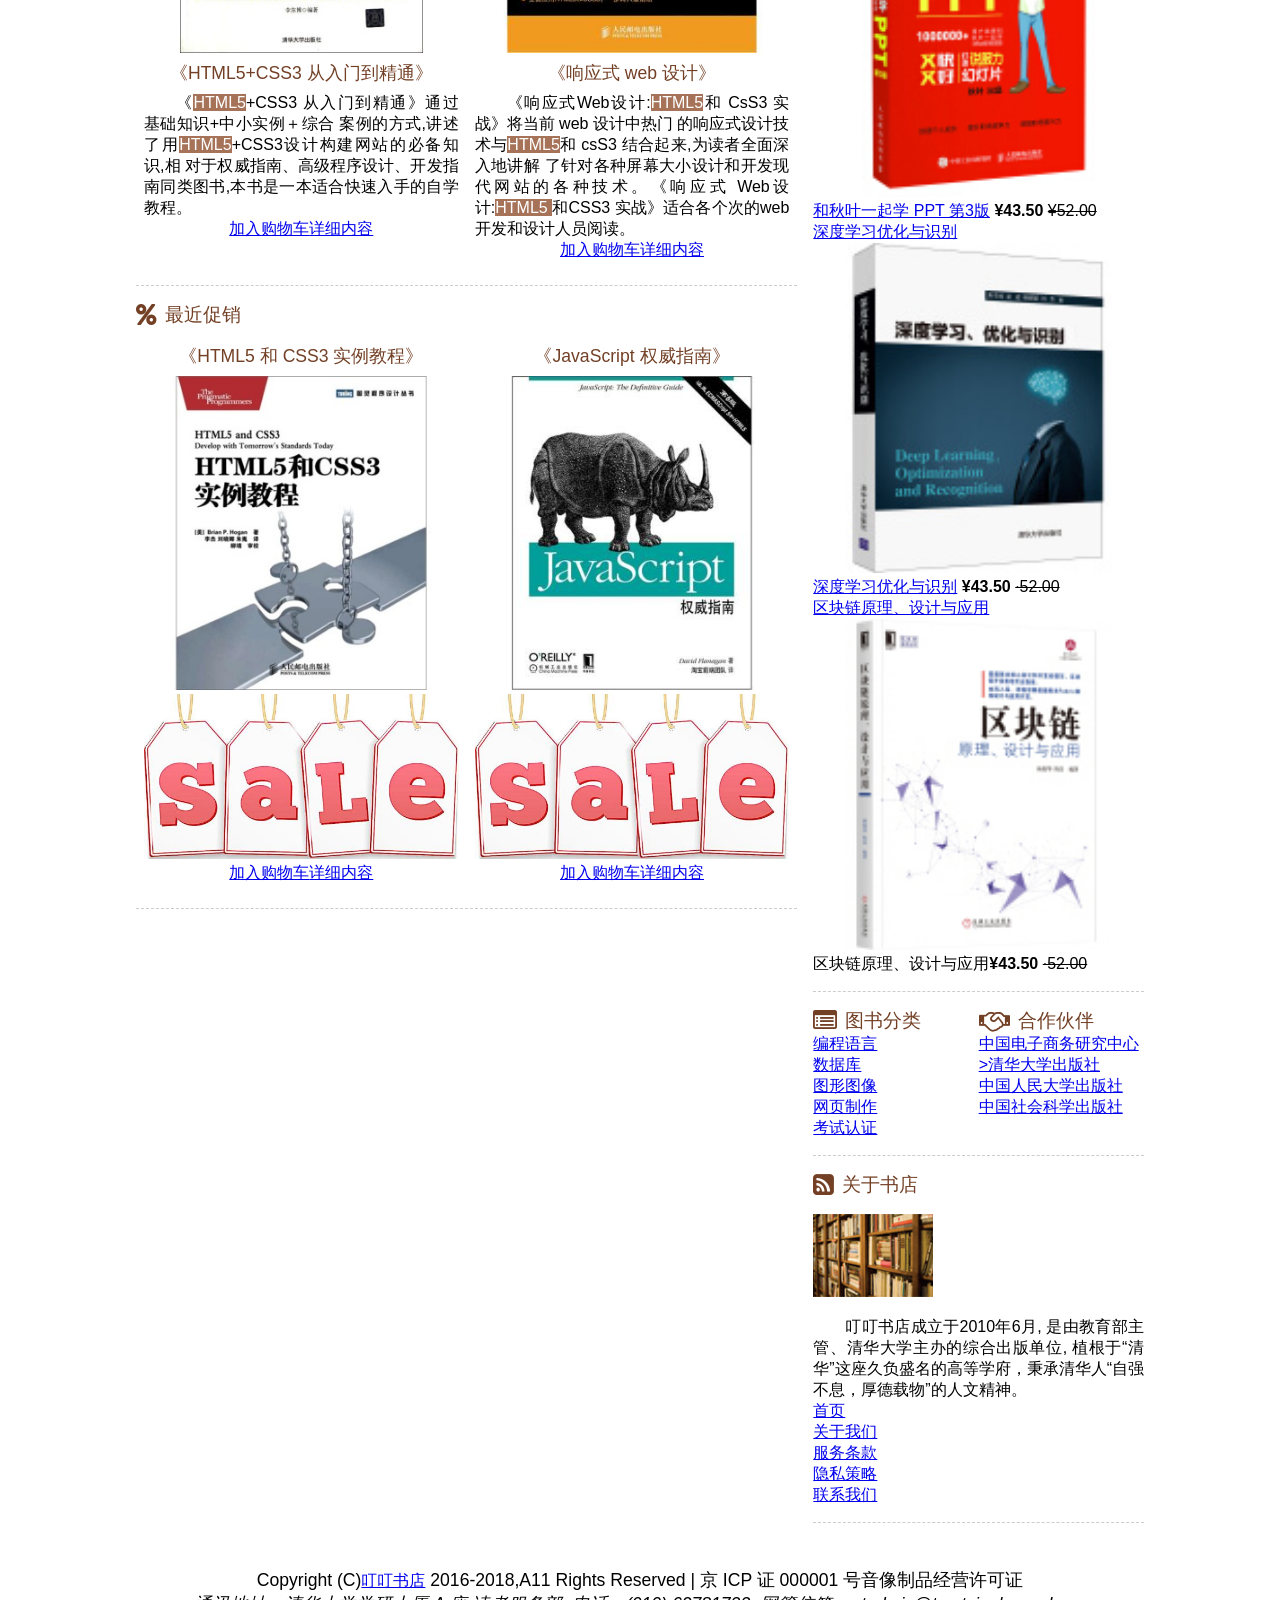
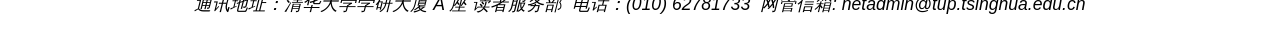
==== commit d4d99302: "fix: title error in sidebar" ====
--- a/index.html
+++ b/index.html
@@ -237,7 +237,7 @@
                             <div class="p-name">
                                 <a title="和秋叶一起学 PPT 第3版" href="#">和秋叶一起学 PPT 第3版</a>
                                 <strong>¥43.50</strong>
-                                <del>¥52.00</del>/div>
+                                <del>¥52.00</del>
                             </div>
                     </li>
                     <li><a class="selling" href="#">深度学习优化与识别</a>
@@ -246,9 +246,9 @@
                                 <a title="深度学习优化与识别" href="#"><img src="images/selling4.jpg" alt="封面"></a>
                             </div>
                             <div class="p-name">
-                                <a title="和秋叶一起学 PPT 第3版" href="#">和秋叶一起学 PPT 第3版</a>
+                                <a title="深度学习优化与识别" href="#">深度学习优化与识别</a>
                                 <strong>¥43.50</strong>
-                                <del>·52.00</del>/ div>
+                                <del>·52.00</del>
                             </div>
                     </li>
                     <li> <a class="selling" href="#">区块链原理、设计与应用</a>
@@ -257,15 +257,15 @@
                                 <a title="区块链原理、设计与应用" href="#"><img src="images/selling5.jpg" alt="封面"></a>
                             </div>
                             <div class="p-name">区块链原理、设计与应用<strong>¥43.50</strong>
-                                <del>·52.00</del>/div>
+                                <del>·52.00</del>
                             </div>
                     </li>
                 </ul>
             </section>
             <div id="classify-partner">
-                <span class="icon-classify"></span>
                 <!-- 图书分类 -->
                 <section id="classify">
+                    <span class="icon-classify"></span>
                     <h2>图书分类</h2>
                     <ul>
                         <li><a href="category.html">编程语言</a></li>
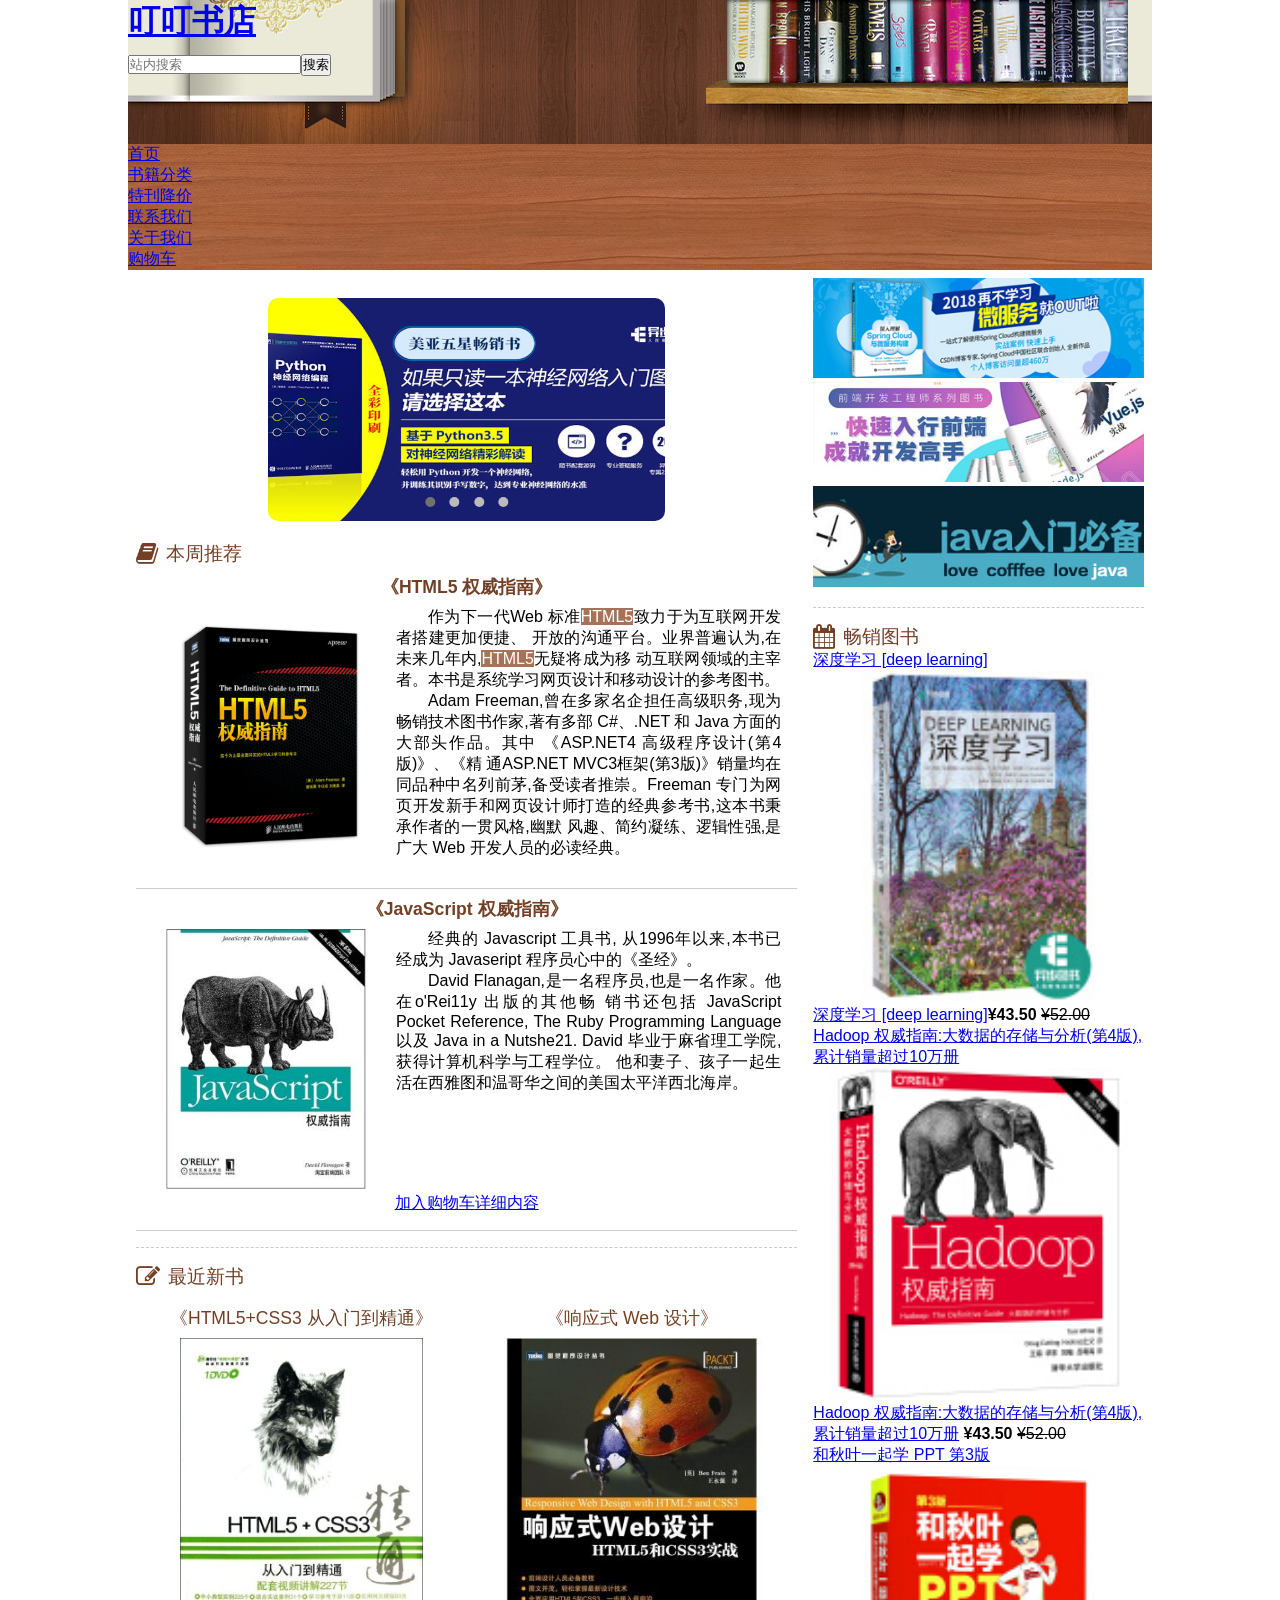
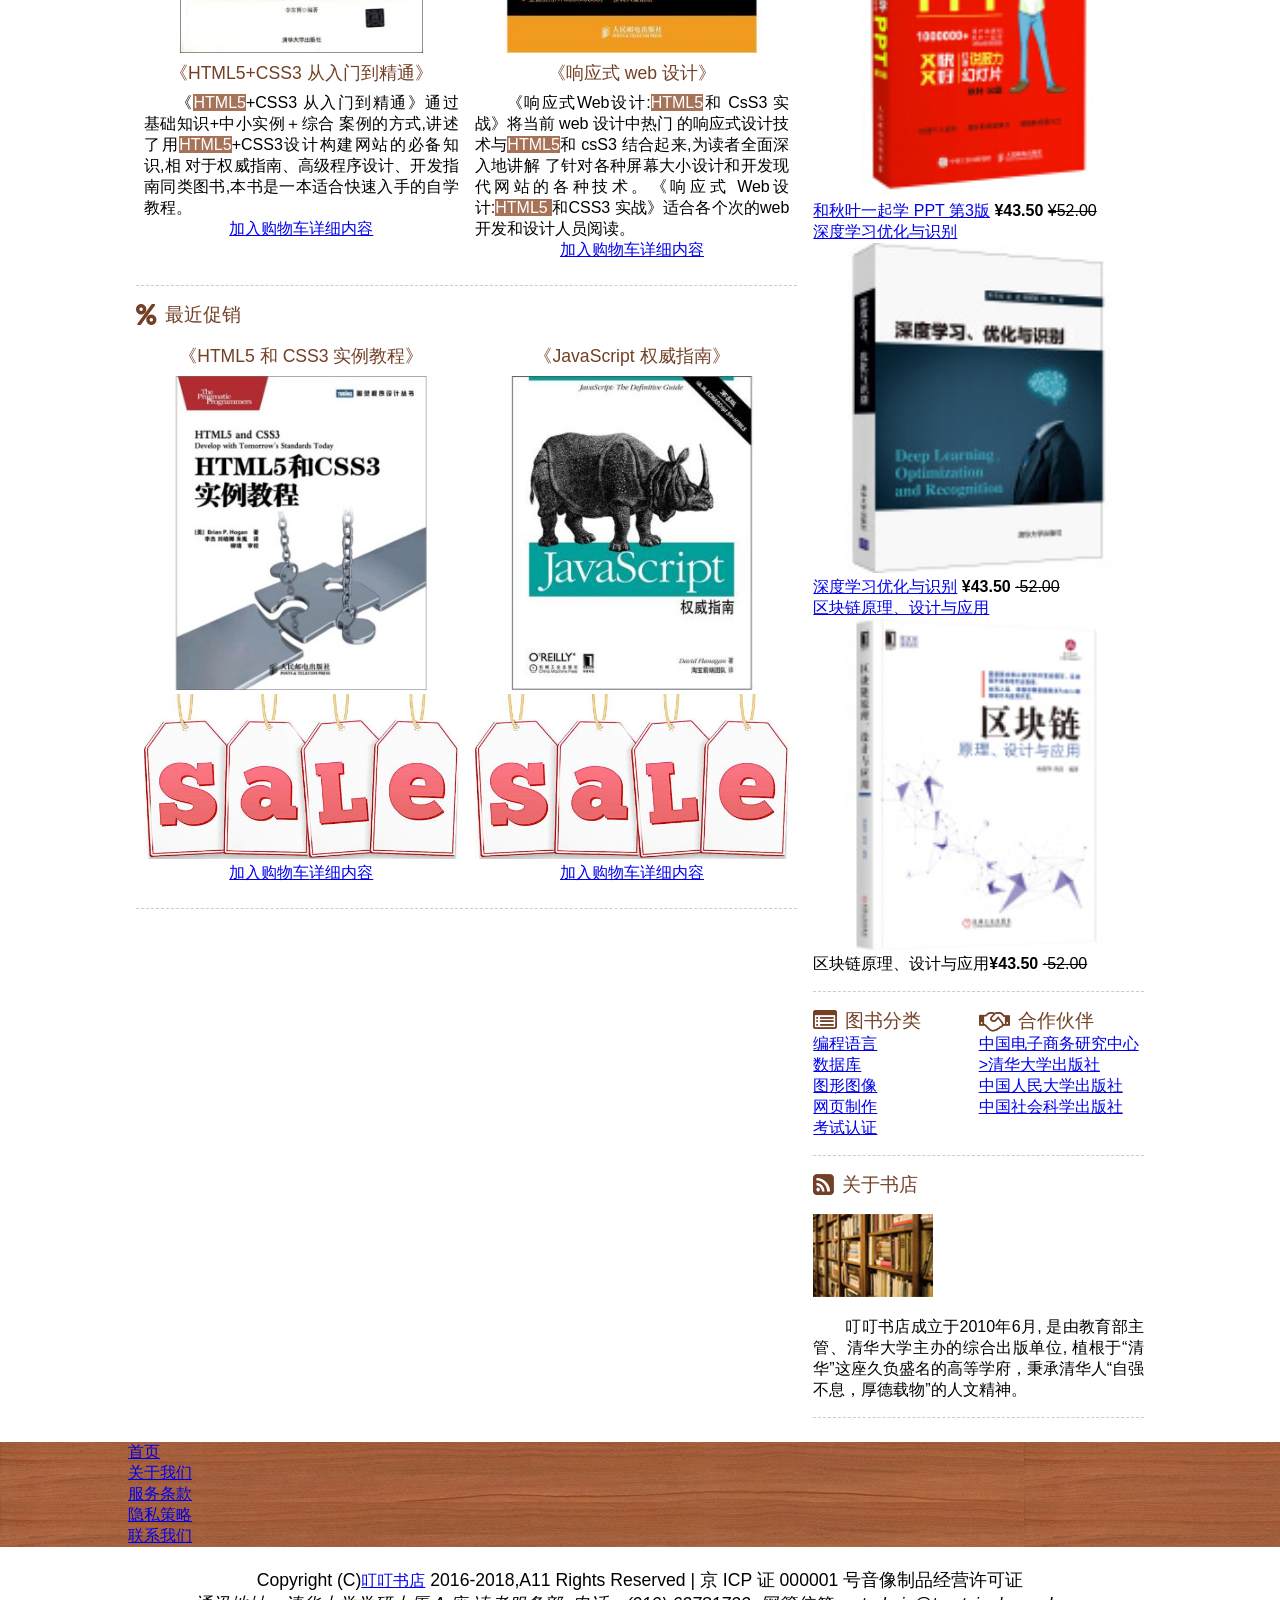
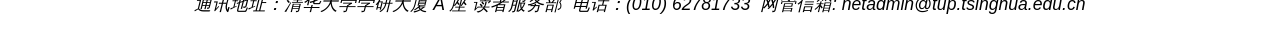
==== commit 81df895c: "fix: footer style error" ====
--- a/index.html
+++ b/index.html
@@ -297,13 +297,6 @@
                         叮叮书店成立于2010年6月, 是由教育部主管、清华大学主办的综合出版单位, 植根于“清
                         华”这座久负盛名的高等学府，秉承清华人“自强不息，厚德载物”的人文精神。
                     </p>
-                    <ul>
-                        <li><a href="index.html">首页</a></li>
-                        <li><a href="about.html">关于我们</a></li>
-                        <li><a href="#">服务条款</a></li>
-                        <li><a href="#">隐私策略</a></li>
-                        <li><a href="contact.html">联系我们</a></li>
-                    </ul>
                 </div>
             </section>
         </aside>
@@ -311,7 +304,15 @@
 
     <!-- 页脚 -->
     <div id="footer-wrapper">
-        <footer class="container"></footer>
+        <footer class="container">
+            <ul>
+                <li><a href="index.html">首页</a></li>
+                <li><a href="about.html">关于我们</a></li>
+                <li><a href="#">服务条款</a></li>
+                <li><a href="#">隐私策略</a></li>
+                <li><a href="contact.html">联系我们</a></li>
+            </ul>
+        </footer>
     </div>
 
     <!-- 版权信息 -->
--- a/style.css
+++ b/style.css
@@ -165,9 +165,6 @@
     padding-bottom: 1rem;
 }
 
-
-
-
 /* 文本 */
 h2 {
     font-size: 1.2rem;
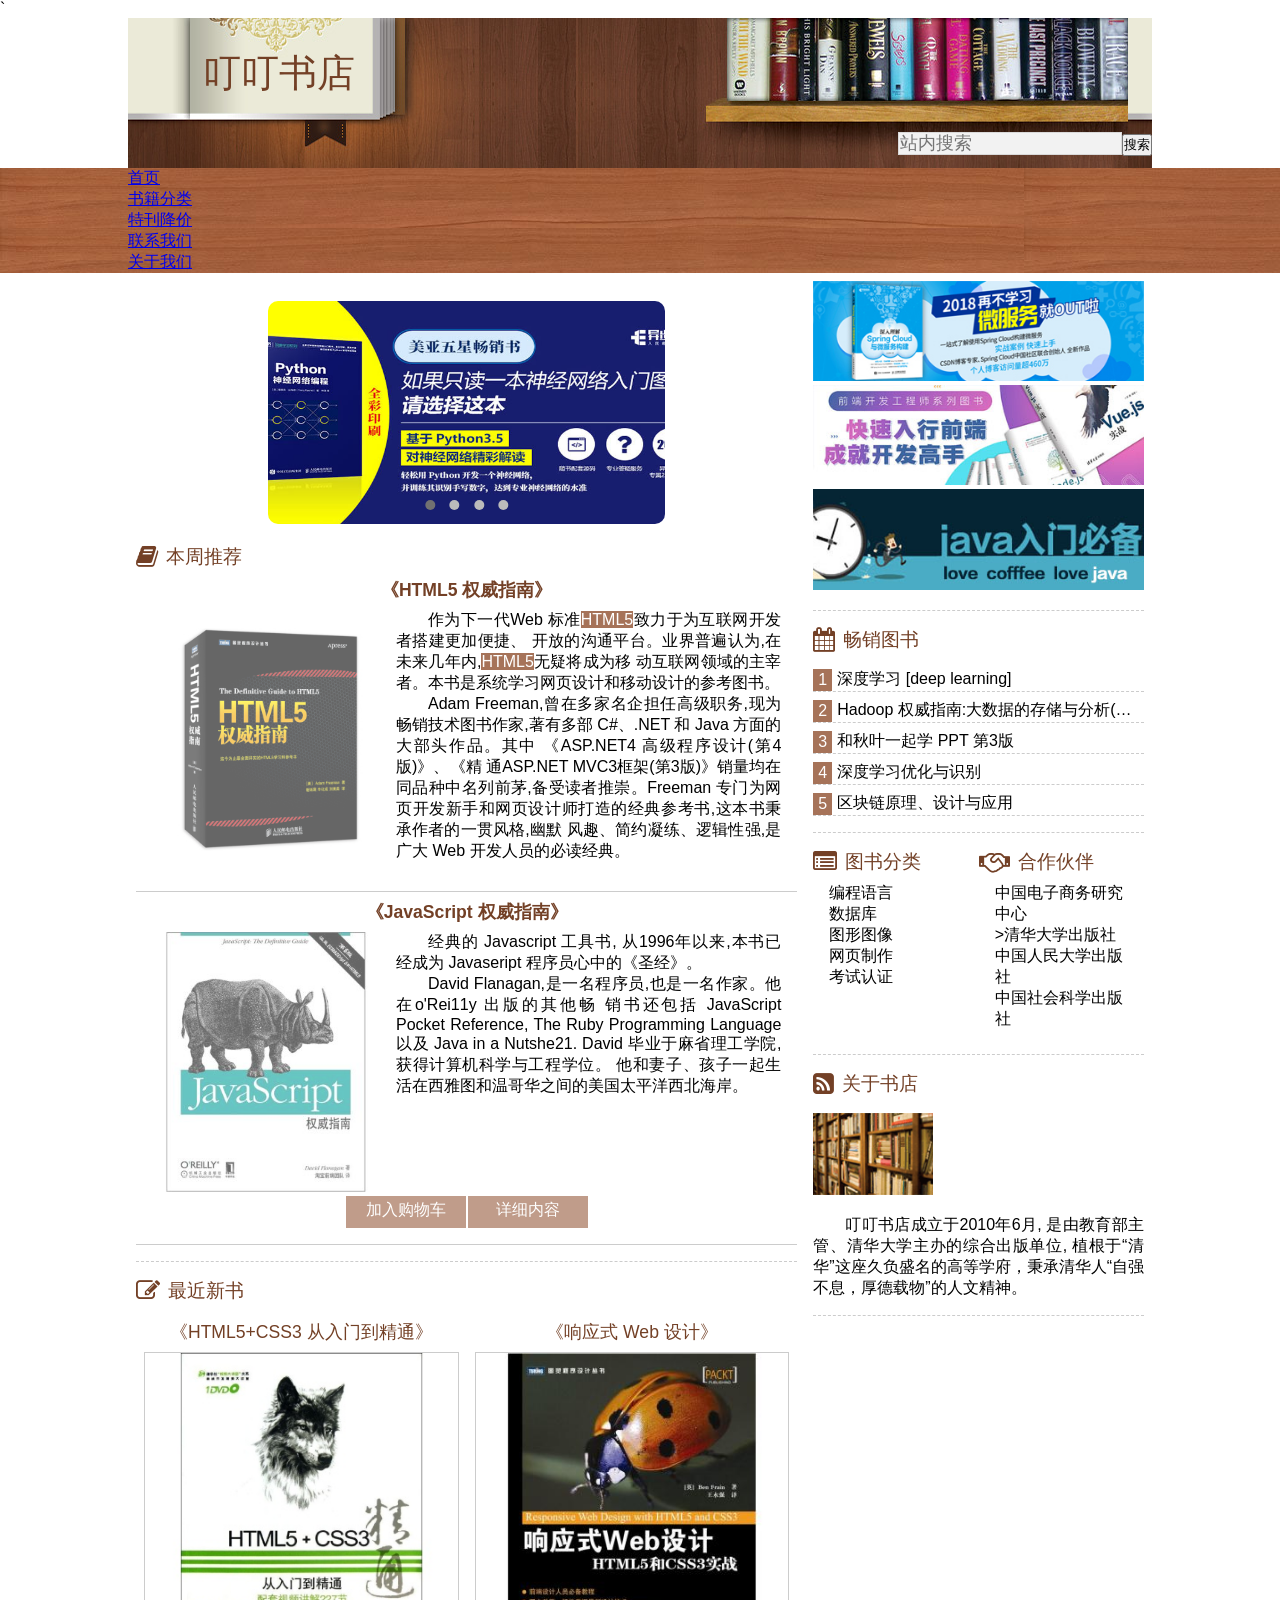
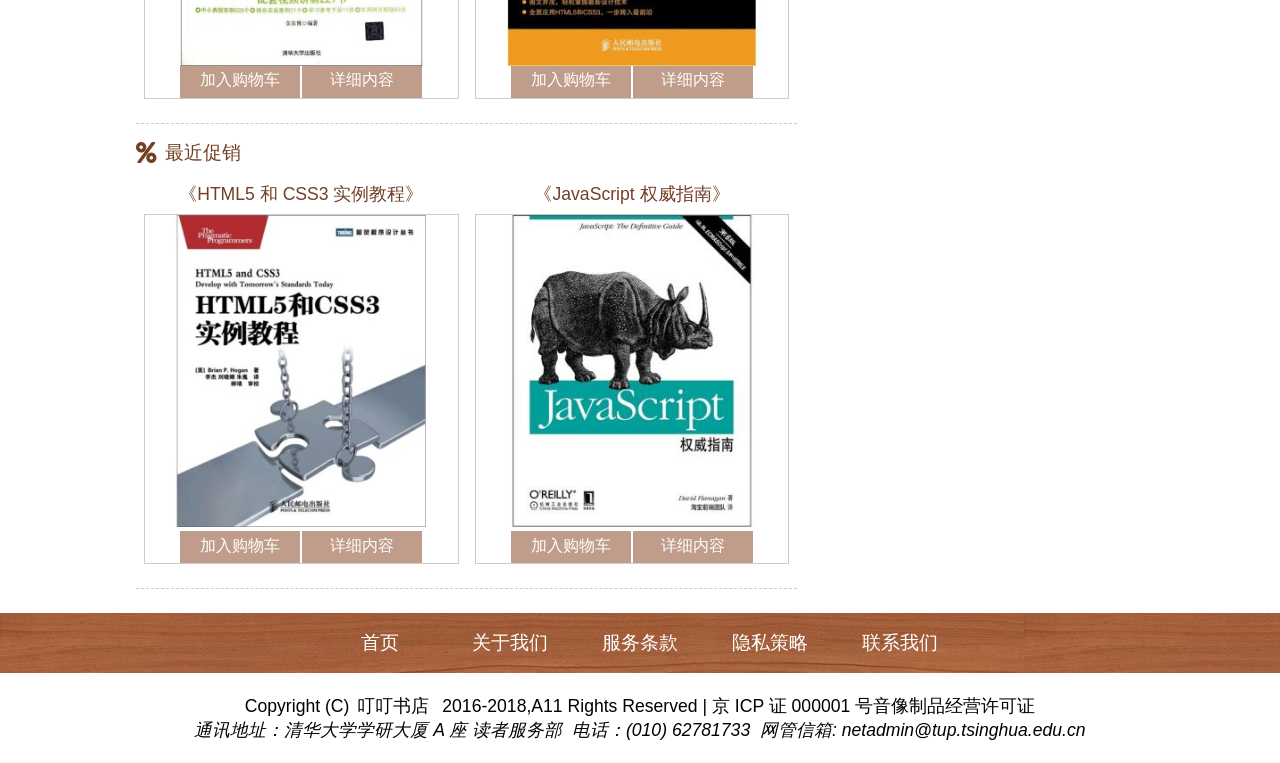
==== commit 05a7cb2c: "feat: header and button, link style" ====
--- a/index.html
+++ b/index.html
@@ -21,21 +21,24 @@
 </head>
 
 <body>
-    <!-- 引入外部脚本文件 -->
+    <!-- 引入外部脚本文件 -->`
     <script src="script.js"></script>
     <!-- 页眉 -->
     <header class="container">
-        <a href="index.html">
-            <div id="logo"></div>
-            <h1>叮叮书店</h1>
-        </a>
+        <div id="logo">
+            <a href="index.html">
+                <h1>叮叮书店</h1>
+            </a>
+        </div>
         <div id="search">
             <form action="index.html" method="get">
                 <input type="search" placeholder="站内搜索"><input type="submit" value="搜索">
             </form>
         </div>
-        <!-- 导航菜单 -->
-        <div id="nav">
+    </header>
+    <!-- 导航菜单 -->
+    <div id="nav">
+        <nav class="container">
             <ul>
                 <li><a href="index.html">首页</a></li>
                 <li><a href="category.html">书籍分类</a></li>
@@ -47,8 +50,8 @@
                 <span class="icon-cart"></span>
                 <a href="cart.html">购物车</a>
             </div>
-        </div>
-    </header>
+        </nav>
+    </div>
 
     <!-- 内容 -->
     <div id="content-wrapper" class="container">
@@ -151,9 +154,9 @@
                                     了针对各种屏幕大小设计和开发现代网站的各种技术。《响应式 Web设计:<mark>HTML5
                                     </mark>和CSS3 实战》适合各个次的web开发和设计人员阅读。
                                 </p>
-                                <div class="cart-more"><a class="cart" href="cart.html">加入购物车</a><a class="more"
-                                        href="details.html">详细内容</a></div>
-                            </div>
+                            </div>
+                            <div class="cart-more"><a class="cart" href="cart.html">加入购物车</a><a class="more"
+                                    href="details.html">详细内容</a></div>
                         </div>
                     </section>
                 </div>
--- a/style.css
+++ b/style.css
@@ -208,18 +208,12 @@
 /* 背景 */
 header {
     /* 原书的固定高度会导致布局错位 */
-    /* height: 150px; */
-    height: auto;
+    height: 150px;
+    /* height: auto; */
     background-image: url("images/header.png");
     position: relative;
 }
 
-#search {
-    display: block;
-    width: 100%;
-    padding: 10px 0;
-    height: 80px;
-}
 
 #nav {
     background-image: url("images/navbg.jpg");
@@ -289,13 +283,13 @@
     left: 75px;
 }
 
-logo a {
+#logo a {
     font-size: 1.2rem;
     counter-reset: hsl(20, 50%, 30%);
     text-decoration: none;
 }
 
-logo a h1 {
+#logo a h1 {
     font-weight: normal;
 }
 
@@ -310,4 +304,301 @@
 
 #about .content {
     margin-top: 1rem;
+}
+
+/* 购物车超链接 */
+#nav nav {
+    position: relative;
+}
+
+#cart {
+    position: absolute;
+    right: 0px;
+    top: 10px;
+    background-color: #F3F3F3;
+    line-height: 40px;
+    min-width: 120px;
+    display: none;
+    justify-content: center;
+}
+
+.icon-cart:before {
+    content: "\F07A";
+}
+
+@media screen and (min-width: 560px) {
+    #cart {
+        display: felx;
+    }
+}
+
+#cart a,
+.icon-cart {
+    color: hsl(20, 50%, 30%);
+    text-decoration: none;
+    font-size: 1.2rem;
+    font-weight: normal;
+}
+
+#cart a:hover {
+    color: hsl(20, 30%, 50%);
+}
+
+header #logo a:link {
+    color: hsl(20, 50%, 30%);
+}
+
+header #logo a:visited {
+    color: hsl(20, 50%, 30%);
+}
+
+header #logo a:active {
+    color: hsl(20, 50%, 30%);
+}
+
+header #logo a:hover {
+    color: hsl(20, 50%, 30%);
+}
+
+#search {
+    height: 80px;
+    position: absolute;
+    top: 114px;
+    right: 0px;
+}
+
+/* 站内搜索 */
+#search input[type="search"] {
+    background-color: hsl(0, 0%, 95%);
+    border: solid 1px hsl(0, 0%, 85%);
+    font-size: 1.1rem;
+    padding: 0 1px;
+}
+
+/* 本周推荐图书封面图像 */
+#recommend img {
+    opacity: 0.6;
+}
+
+#recommend img:hover {
+    opacity: 1;
+    transition: 2s;
+}
+
+/*本周推荐、最近新书、最近促销加入购物车、详细内容超链接样式*/
+.cart {
+    text-decoration: none;
+    background: hsl(20, 30%, 50%);
+    color: hsl(0, 0%, 100%);
+    min-width: 120px;
+    opacity: 0.7;
+    display: flex;
+    justify-content: center;
+    height: 30px;
+    align-items: center;
+    padding-bottom: 2px;
+    margin-right: 2px;
+}
+
+.cart:hover {
+    text-decoration: none;
+    opacity: 1;
+}
+
+.more {
+    text-decoration: none;
+    background: hsl(20, 30%, 50%);
+    color: hsl(0, 0%, 100%);
+    min-width: 120px;
+    opacity: 0.7;
+    display: flex;
+    justify-content: center;
+    height: 30px;
+    align-items: center;
+    padding-bottom: 2px;
+}
+
+/*图书分类和合作伙伴超链接样式*/
+#classify li a,
+#partner li a {
+    text-decoration: none;
+    color: hsl(0, 0%, 0%);
+}
+
+#classify a:hover,
+#partner a:hover {
+    text-decoration: none;
+    color: hsl(20, 30%, 50%);
+}
+
+#classify ul,
+#partner ul {
+    margin: 0.5rem 1rem;
+}
+
+/*页脚超链接样式*/
+footer ul {
+    display: flex;
+    flex-flow: row wrap;
+    justify-content: center;
+}
+
+footer ul li {
+    min-width: 130px;
+}
+
+footer a {
+    color: hsl(0, 0%, 100%);
+    text-decoration: none;
+    font-size: 1.2rem;
+    display: flex;
+    height: 60px;
+    justify-content: center;
+    align-items: center;
+}
+
+footer a:hover {
+    background-color: hsl(20, 50%, 30%);
+}
+
+#copyright a {
+    text-decoration: none;
+    color: hsl(0, 0%, 0%);
+    font-size: 1.1rem;
+    margin: 0 0.5rem;
+}
+
+#copyright a:hover {
+    text-decoration: none;
+    color: hsl(20, 30%, 50%);
+}
+
+/*最近新书变换样式*/
+#new .effect-1 {
+    position: relative;
+    overflow: hidden;
+    border: 1px solid hsl(0, 0%, 80%);
+    perspective: 800px;
+}
+
+#new .effect-1:hover .image-box {
+    transform: rotateX(75deg);
+    transition: 1s;
+    transform-origin: center bottom;
+}
+
+#new .text-desc {
+    position: absolute;
+    left: 0px;
+    top: 0px;
+    margin-bottom: 25px;
+    padding: 10px;
+    opacity: 0;
+    z-index: -1;
+}
+
+#new .effect-1:hover .text-desc {
+    opacity: 1;
+    transition: 2s;
+}
+
+/*最近促销变换样式*/
+#sales .text-desc {
+    position: absolute;
+    left: 0px;
+    top: 0px;
+    margin-bottom:
+        25px;
+    padding: 10px;
+    opacity: 0;
+    z-index: -1;
+}
+
+#sales .effect-1 {
+    position: relative;
+    overflow: hidden;
+    border: 1px solid hsl(0, 0%, 80%);
+    perspective: 800px;
+}
+
+#sales .effect-1:hover .image-box {
+    transform: rotateY(180deg);
+    transition: 1s;
+    opacity: 0.2;
+}
+
+#sales .effect-1:hover .text-desc {
+    opacity: 1;
+    transition: 2s;
+}
+
+/*畅销图书变换样式*/
+#best-selling ul {
+    margin-top: 1rem;
+}
+
+#best-selling li:before {
+    content: counter(listxh);
+    background: hsl(20, 30%, 50%);
+    padding: 2px 5px;
+    color: hsl(0, 0%, 100%);
+    margin-right: 5px;
+    vertical-align: top;
+    float: left;
+}
+
+/*当行距长时,overflow: hidden 为隐藏, white-space: nowrap为不换行, text-overflow:
+ellipsis为多的部分显示省略号*/
+#best-selling li {
+    counter-increment: listxh;
+    overflow: hidden;
+    white-space: nowrap;
+    text-overflow: ellipsis;
+    margin-top: 8px;
+    transition: text-shadow 1s linear;
+    border-bottom: hsl(0, 0%, 80%) dashed 1px;
+    max-width: 420px;
+}
+
+.p-img img {
+    width: 80px;
+    height: 80px;
+}
+
+#best-selling .curr .p-img {
+    float: left;
+}
+
+#best-selling .curr .p-name strong {
+    display: block;
+    color: hsl(0, 100%, 50%);
+    font-size: 1rem;
+}
+
+#best-selling .curr .p-name del {
+    display: block;
+    font-size: 1rem;
+}
+
+#best-selling .curr {
+    display: none;
+}
+
+#best-selling a {
+    color: hsl(0, 0%, 0%);
+    text-decoration: none;
+    font-size: 1rem;
+}
+
+#best-selling li:hover {
+    text-shadow: 1px 4px 4px hsl(0, 0%, 0%);
+    white-space: normal;
+}
+
+#best-selling li:hover .selling {
+    display: none;
+}
+
+#best-selling li:hover .curr {
+    display: block;
 }
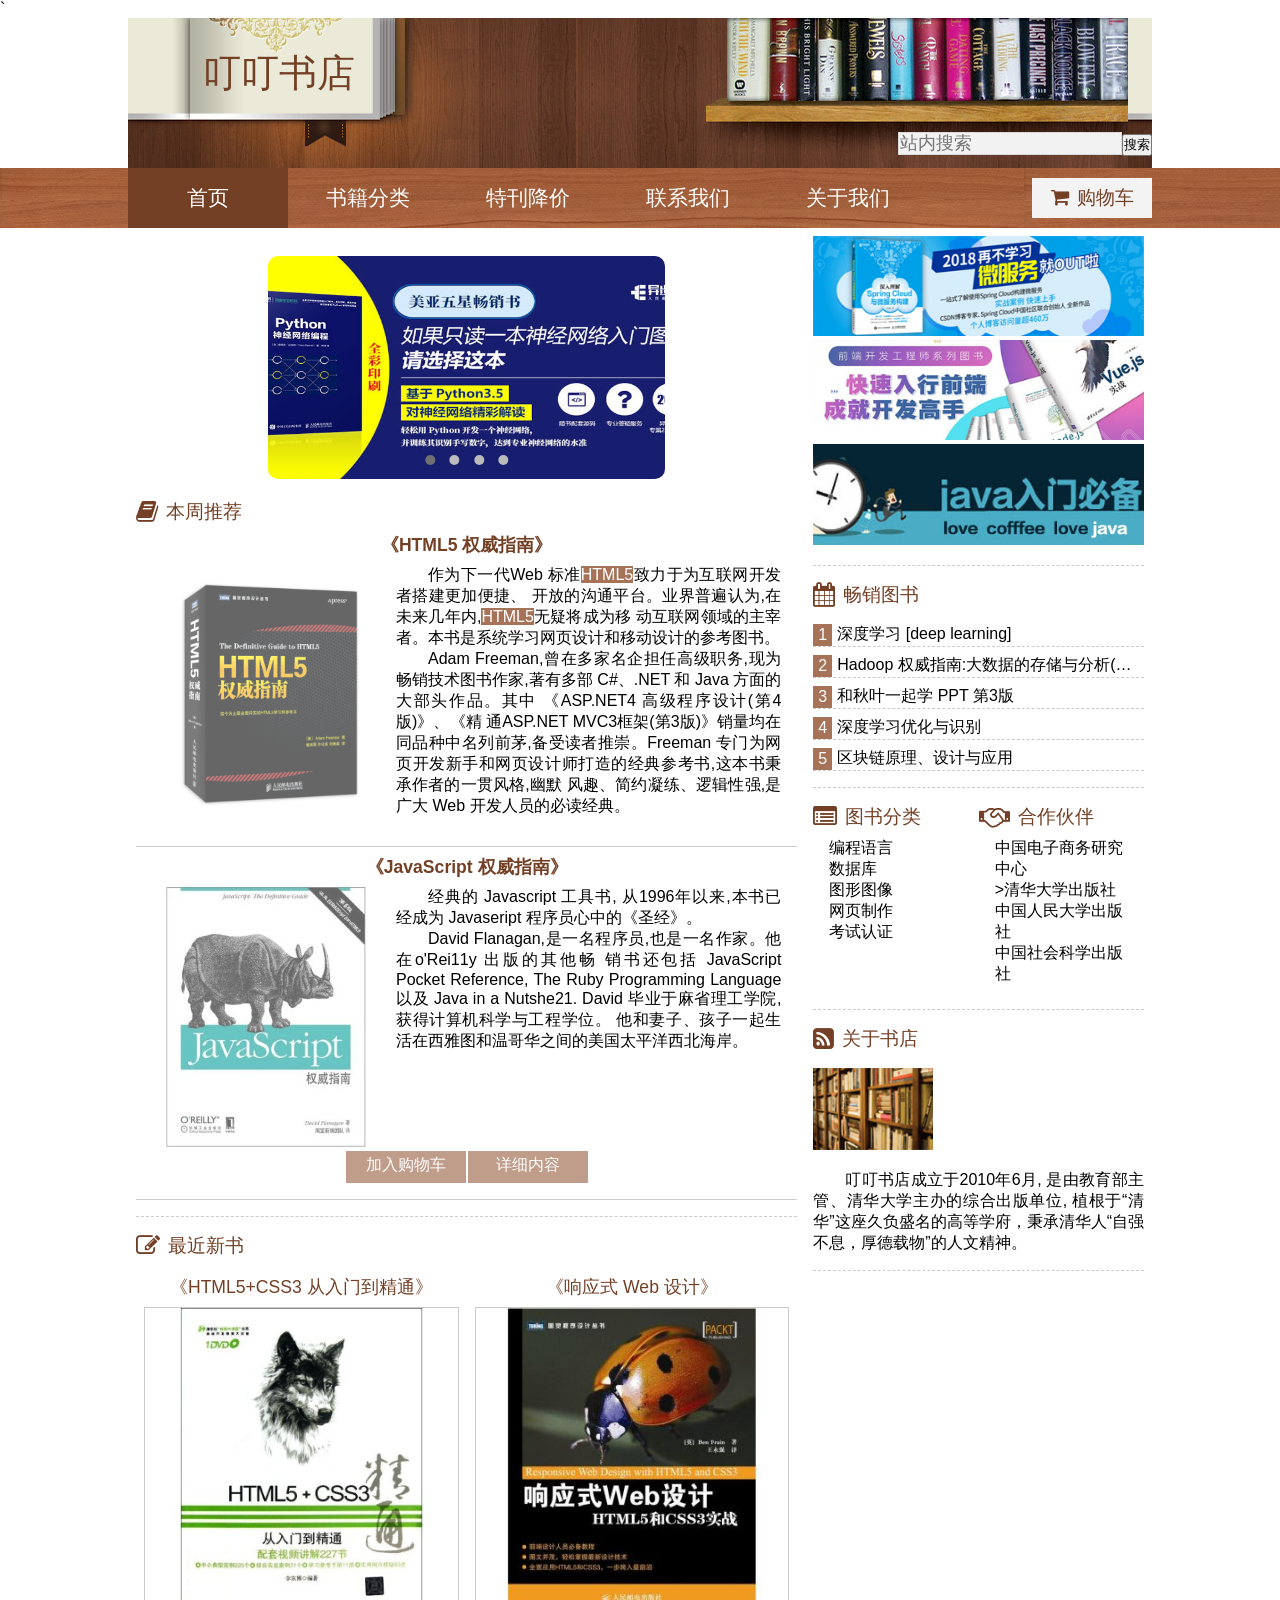
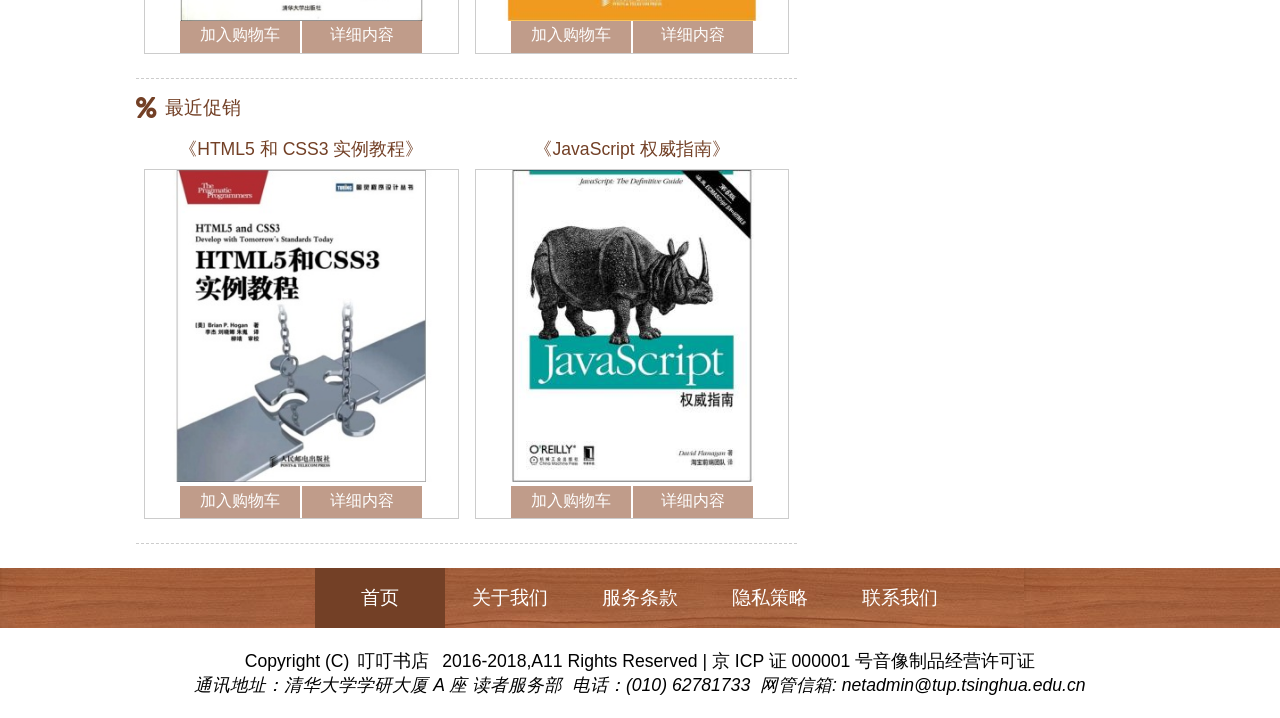
==== commit 8d6b4609: "feat: header style" ====
--- a/index.html
+++ b/index.html
@@ -18,6 +18,14 @@
     <meta name="robots" content="index, follow">
     <!-- 引入外部 CSS 文件 -->
     <link rel="stylesheet" href="style.css">
+    <style>
+        nav ul li:first-child{
+            background-color: hsl(20, 50%, 30%);
+        }
+        footer ul li:first-child{
+            background-color: hsl(20, 50%, 30%);
+        }
+    </style>
 </head>
 
 <body>
@@ -41,7 +49,13 @@
         <nav class="container">
             <ul>
                 <li><a href="index.html">首页</a></li>
-                <li><a href="category.html">书籍分类</a></li>
+                <li><a href="category.html">书籍分类</a>
+                    <ul>
+                        <li><a href="#">编程语言</a></li>
+                        <li><a href="#">数据库</a></li>
+                        <li><a href="#">图形图像</a></li>
+                    </ul>
+                </li>
                 <li><a href="specials.html">特刊降价</a></li>
                 <li><a href="contact.html">联系我们</a></li>
                 <li><a href="about.html">关于我们</a></li>
--- a/style.css
+++ b/style.css
@@ -312,36 +312,41 @@
 }
 
 #cart {
-    position: absolute;
-    right: 0px;
-    top: 10px;
-    background-color: #F3F3F3;
-    line-height: 40px;
-    min-width: 120px;
-    display: none;
-    justify-content: center;
+	position: absolute;
+	right: 0px;
+	top: 10px;
+	background-color:
+		#F3F3F3;
+	line-height: 40px;
+	min-width: 120px;
+	display: none;
+	justify-content:
+		center;
 }
 
 .icon-cart:before {
     content: "\F07A";
 }
 
+/*屏幕大于560px 宽度时显示购物车*/
 @media screen and (min-width: 560px) {
-    #cart {
-        display: felx;
-    }
-}
-
+	#cart {
+		display: flex;
+	}
+}
+
+/*购物车超链接样式*/
 #cart a,
 .icon-cart {
-    color: hsl(20, 50%, 30%);
-    text-decoration: none;
-    font-size: 1.2rem;
-    font-weight: normal;
+	color: hsl(20, 50%, 30%);
+	text-decoration: none;
+	font-size:
+		1.2rem;
+	font-weight: normal;
 }
 
 #cart a:hover {
-    color: hsl(20, 30%, 50%);
+	color: hsl(20, 30%, 50%);
 }
 
 header #logo a:link {
@@ -601,4 +606,63 @@
 
 #best-selling li:hover .curr {
     display: block;
+}
+
+nav ul {
+    display: flex;
+    flex-flow: row wrap;
+    justify-content: center;
+}
+
+nav ul li {
+    min-width: 160px;
+}
+
+nav ul a {
+    height: 60px;
+    display: flex;
+    align-items: center;
+    justify-content: center;
+    color: hsl(0, 0%, 100%);
+    text-decoration: none;
+    font-size: 1.3rem;
+    font-weight: normal;
+    transition: background 0.5s linear;
+}
+
+nav ul a:hover {
+    background-color: hsl(20, 50%, 30%);
+}
+
+@media screen and (min-width: 414px) {
+    nav ul {
+        justify-content: flex-start;
+    }
+}
+
+/* nav ul {
+    display: flex;
+    justify-content: center;
+    flex-flow: column;
+    width: 160px;
+} */
+
+#nav nav ul li {
+    position: relative;
+}
+
+#nav nav ul ul li {
+    background-image: url("images/navbg.jpg");
+}
+
+#nav nav ul ul {
+    visibility: hidden;
+    position: absolute;
+    left: -1px;
+    background-image: url("images/navbg.jpg");
+}
+
+#nav nav ul li:hover ul {
+    visibility: visible;
+    z-index: 100;
 }
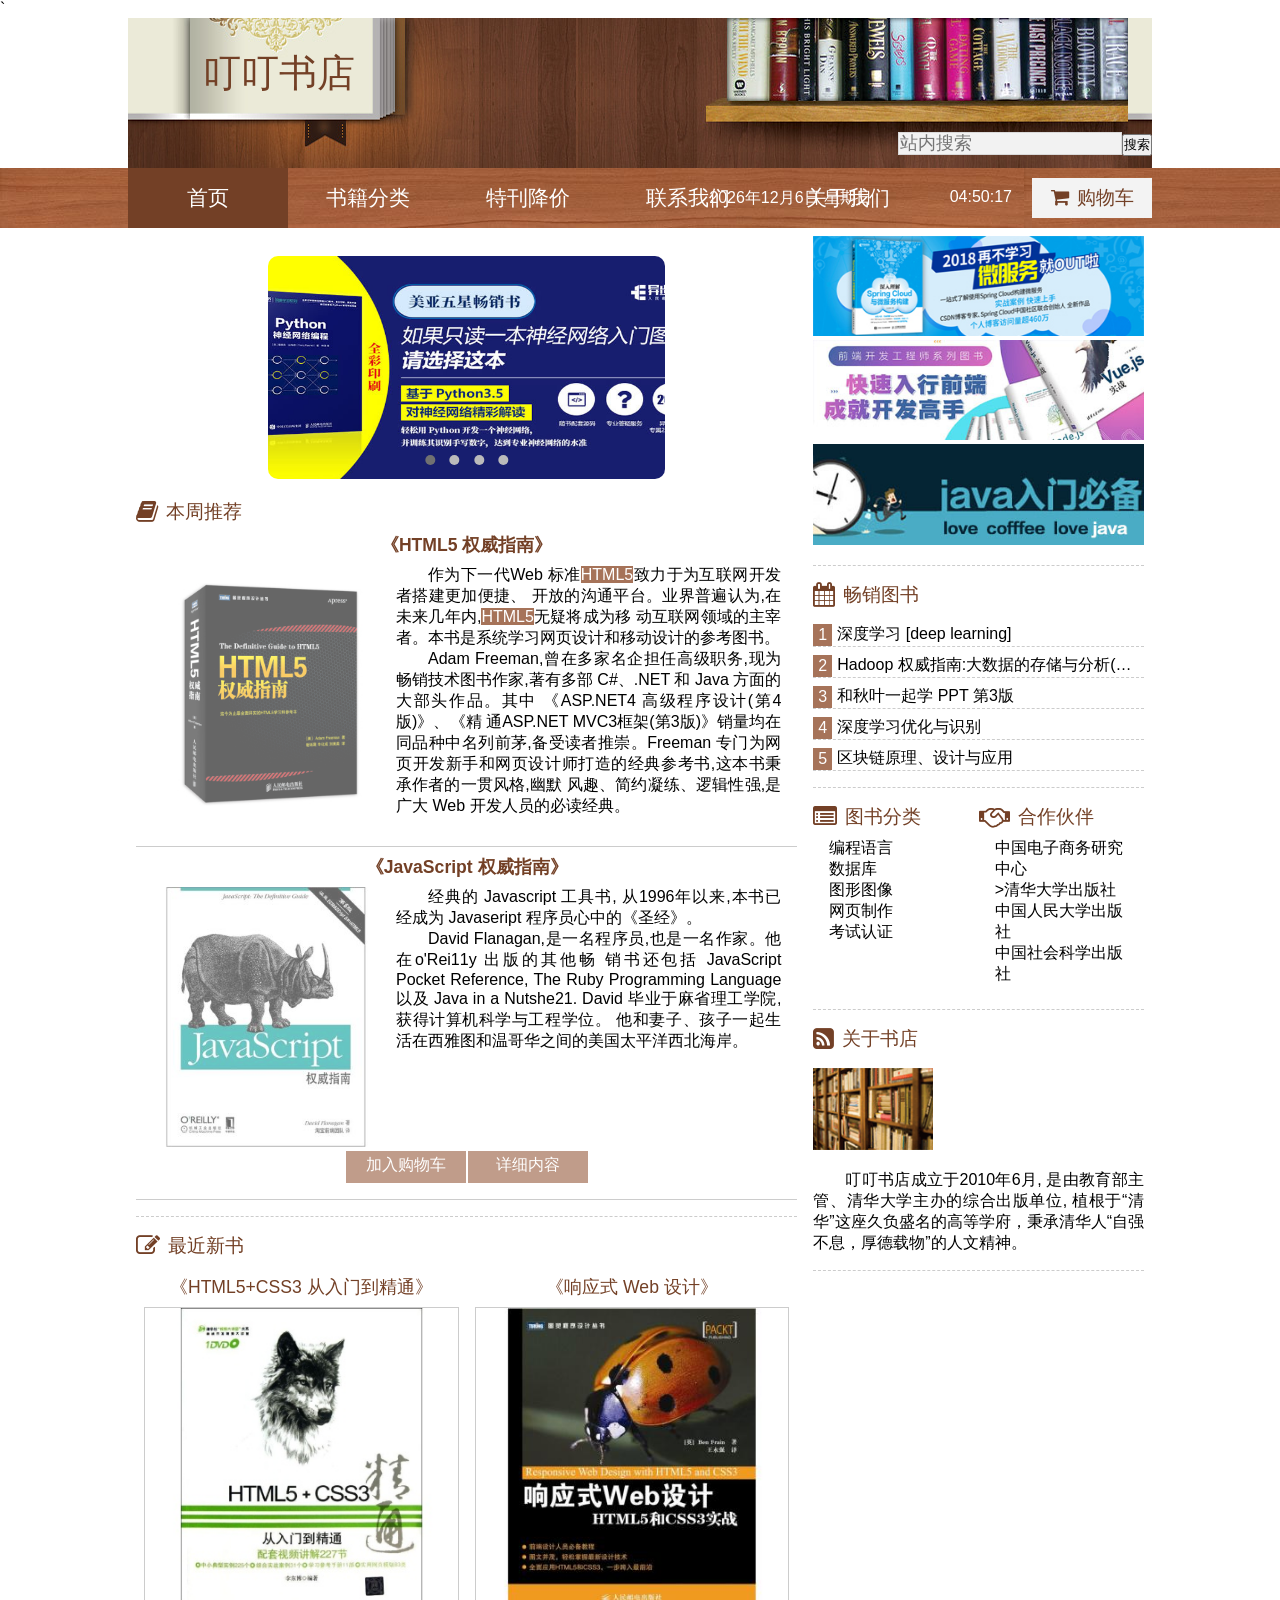
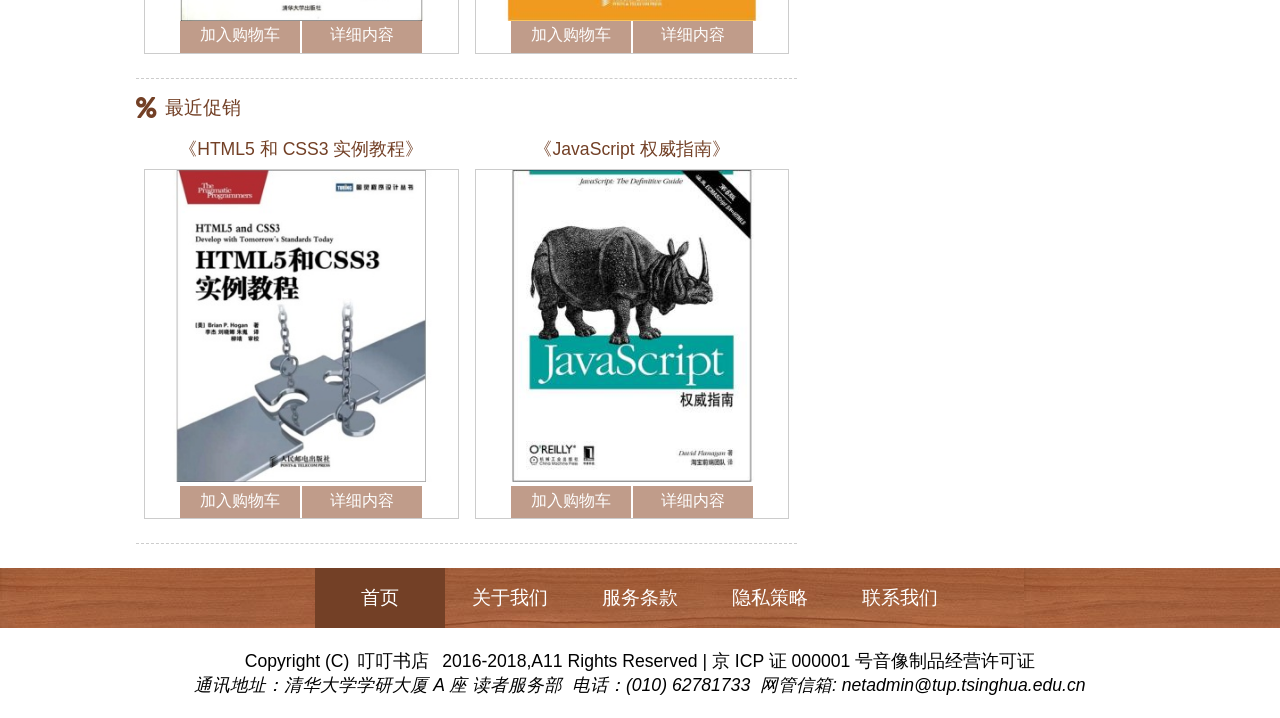
==== commit 5cb48738: "feat: time" ====
--- a/index.html
+++ b/index.html
@@ -18,6 +18,7 @@
     <meta name="robots" content="index, follow">
     <!-- 引入外部 CSS 文件 -->
     <link rel="stylesheet" href="style.css">
+    <script src="js/main.js"></script>
     <style>
         nav ul li:first-child{
             background-color: hsl(20, 50%, 30%);
@@ -60,6 +61,8 @@
                 <li><a href="contact.html">联系我们</a></li>
                 <li><a href="about.html">关于我们</a></li>
             </ul>
+            <div id="date"></div>
+            <div id="time"></div>
             <div id="cart">
                 <span class="icon-cart"></span>
                 <a href="cart.html">购物车</a>
--- a/style.css
+++ b/style.css
@@ -309,6 +309,25 @@
 /* 购物车超链接 */
 #nav nav {
     position: relative;
+}
+
+#date {
+    position: absolute;
+    top: 20px;
+    right: 260px;
+    color: hsl(0, 0%, 100%);
+    display: block;
+    white-space: nowrap;
+    padding-right: 20px;
+}
+
+#time {
+    position: absolute;
+    top: 20px;
+    right: 140px;
+    color: hsl(0, 0%, 100%);
+    display: block;
+    white-space: nowrap;
 }
 
 #cart {
@@ -665,4 +684,173 @@
 #nav nav ul li:hover ul {
     visibility: visible;
     z-index: 100;
+}
+
+/* 面包屑导航 */
+.crumb-nav {
+    font-size: 1rem;
+    margin: 5px 0px;
+}
+
+.crumb-nav a {
+    text-decoration: none;
+    color: hsl(20, 50%, 30%);
+}
+
+.crumb-nav a:hover {
+    color: hsl(20, 30%, 50%);
+}
+
+/* 书籍分类页面 category.html */
+.list h2 {
+    margin: 20px 0px;
+}
+
+.list ul {
+    display: flex;
+    flex-flow: row wrap;
+}
+
+.list li {
+    flex: 1;
+    min-width: 160px;
+    margin: 10px;
+}
+
+.list li img {
+    border-radius: 5px;
+    transition: all 1s ease;
+    border: 1px solid hsl(20, 50%, 30%);
+}
+
+.list li:hover img {
+    transform: scale(1.1);
+}
+
+/* 分页导航样式 */
+#bar {
+    display: flex;
+    justify-content: center;
+    margin-top: 10px;
+}
+
+#bar a {
+    font-size: 1rem;
+    text-decoration: none;
+    color: hsl(0, 0%, 100%);
+    background-color: hsl(20, 50%, 30%);
+    display: inline-block;
+    width: 25px;
+    height: 25px;
+    text-align: center;
+    line-height: 25px;
+    transition: all 0.5s ease;
+    padding-top: 0px;
+    margin-right: 5px;
+}
+
+#bar a:hover {
+    z-index: 100;
+    opacity: 0.5;
+    transform: scale(1.1);
+}
+
+/* 特刊降价页面 specials.html */
+.specials {
+    border-bottom: hsl(0, 0%, 80%) dashed 1px;
+    border-top: hsl(0, 0%, 80%);
+    margin: 10px 0px;
+    display: flex;
+    flex-flow: row wrap;
+    padding: 10px;
+    transition: background-color 1s ease;
+}
+
+.specials a {
+    flex: 1;
+    display: block;
+    min-width: 160px;
+}
+
+.specials img {
+    width: 100%;
+}
+
+.specials div {
+    flex: 3;
+    min-width: 160px;
+    margin: 0px 10px;
+}
+
+.specials div h3 {
+    text-align: center;
+}
+
+.specials:hover {
+    background-color: hsl(20, 30%, 50%);
+}
+
+.specials:hover div h3 {
+    color: hsl(0, 0%, 100%);
+}
+
+.specials:hover div {
+    color: hsl(0, 0%, 100%);
+}
+
+/* 联系我们页面 contact.html */
+.contacts {
+    margin-top: 1rem;
+}
+
+.contacts p {
+    padding: 10px 0px;
+}
+
+.contacts p {
+    padding: 10px 0px;
+}
+
+.contact-input {
+    width: 300px;
+    border: hsl(0, 0%, 80%) 1px solid;
+}
+
+.form-row {
+    padding: 2px 10px;
+    font-size: 1.1rem;
+    margin: 0 10px;
+}
+
+.form-row-button {
+    margin: 5px 0px;
+}
+
+.send {
+    color: hsl(0, 0%, 100%);
+    height: 30px;
+    width: 60px;
+    text-align: center;
+    background-color: hsl(20, 50%, 30%);
+    border: 0px;
+    font-size: 1rem;
+}
+
+/* 关于我们页面 about.html */
+#video {
+    max-width: 100%;
+    height: auto;
+}
+
+#video p {
+    margin: 10px 10px;
+}
+
+.video {
+    text-align: center;
+}
+
+video {
+    max-width: 100%;
+    height: auto;
 }
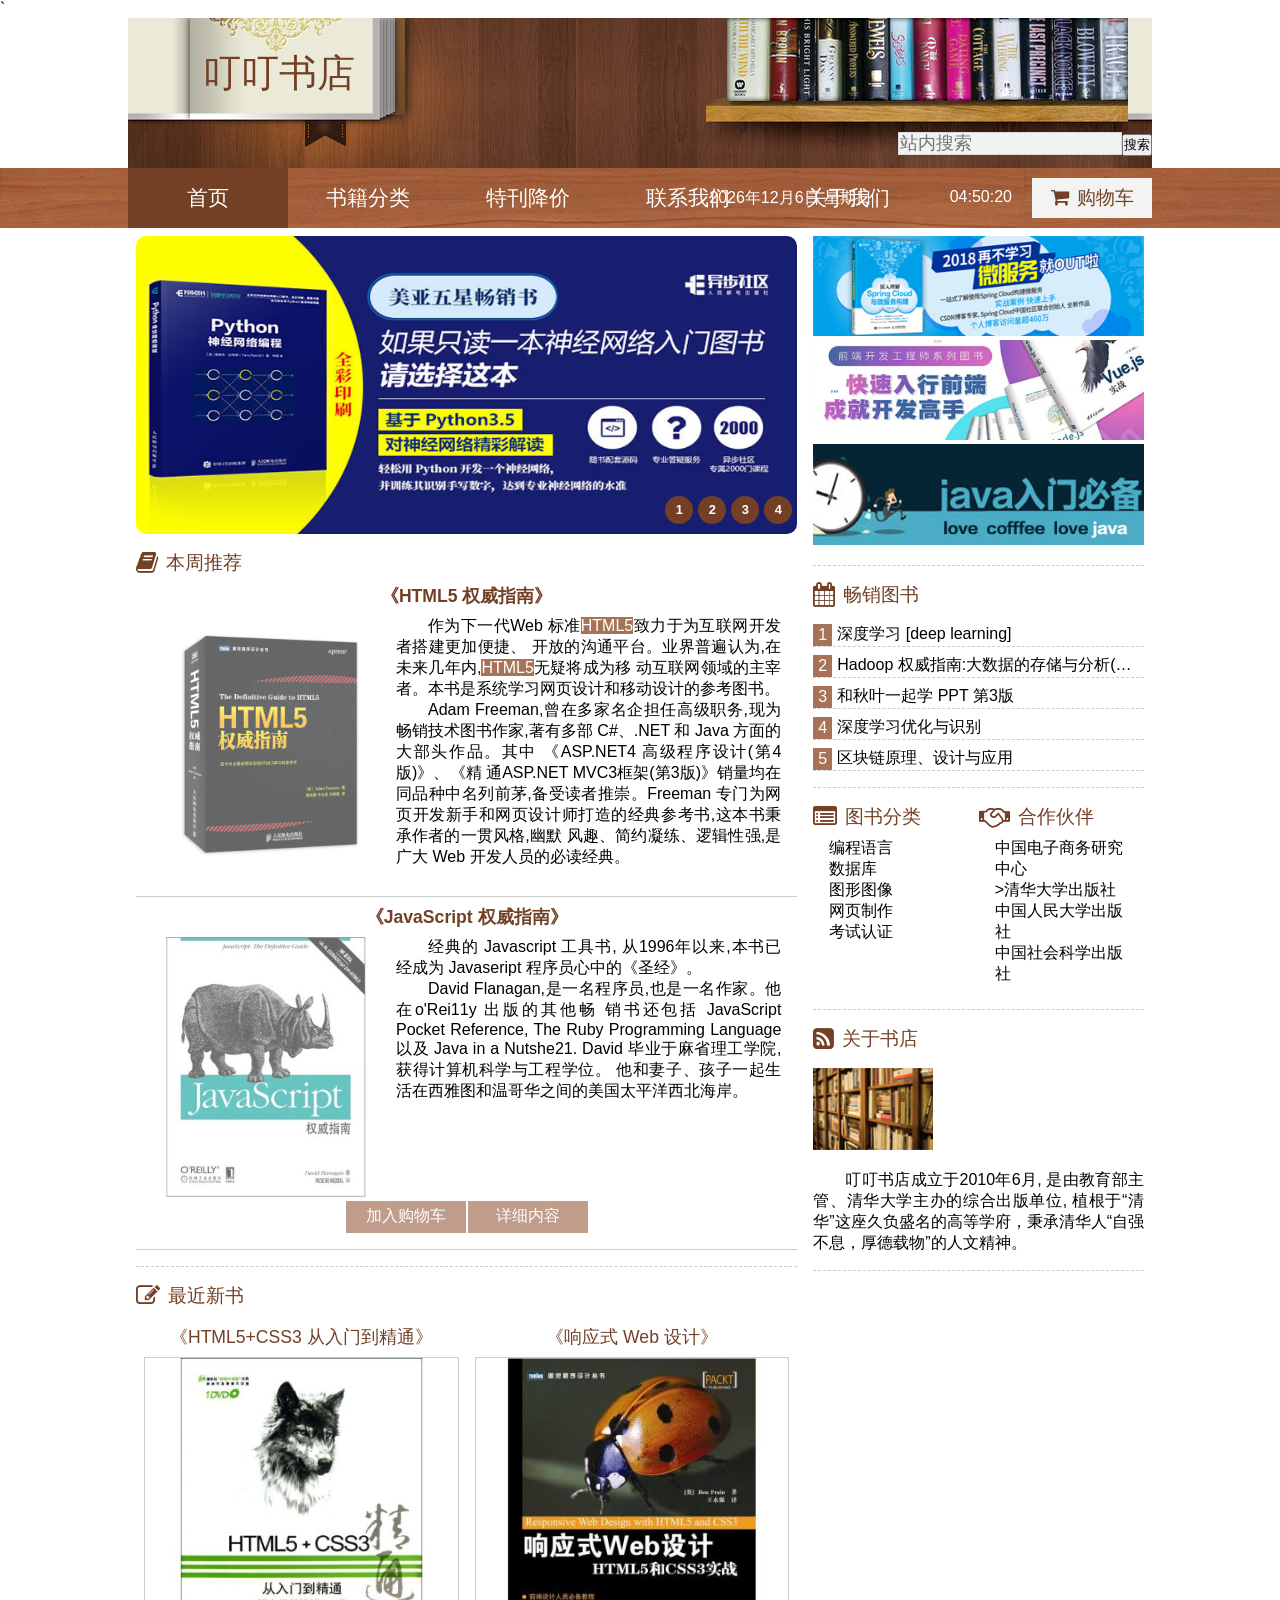
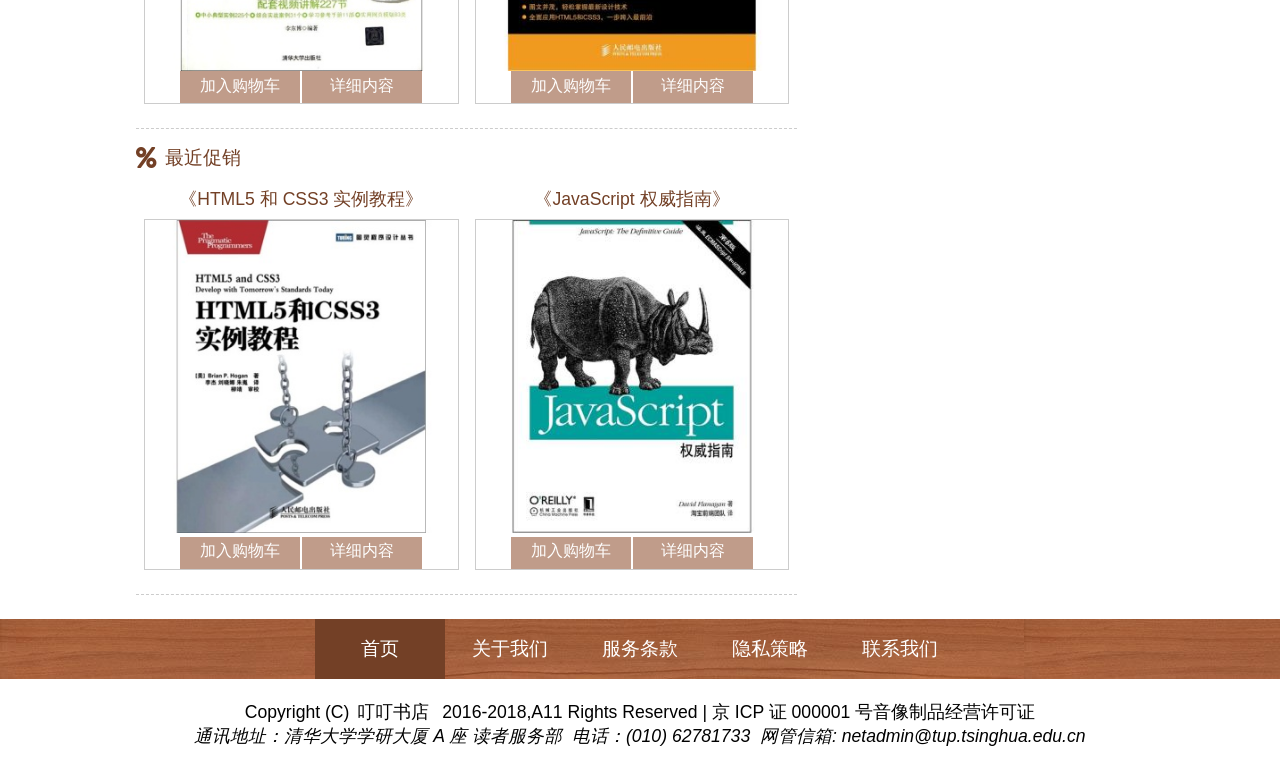
==== commit c1f5fbed: "feat: scroll header" ====
--- a/index.html
+++ b/index.html
@@ -75,7 +75,23 @@
         <!--左边内容区-->
         <main>
             <!-- 横幅广告 -->
-            <div id="adv" class="slideshow-container">
+            <!-- 图书首页广告轮播控制 -->
+            <div id="adv">
+                <dl>
+                    <dt>
+                        <a href="#" id="a1">1</a>
+                        <a href="#" id="a2">2</a>
+                        <a href="#" id="a3">3</a>
+                        <a href="#" id="a4">4</a>
+                    </dt>
+                    <dd>
+                        <a href="#">
+                            <img src="images/b-ad1.jpg" id="banner" alt="广告">
+                        </a>
+                    </dd>
+                </dl>
+            </div>
+            <!-- <div id="hero-slideshow" class="slideshow-container">
                 <div class="slides"><img src="./images/b-ad1.jpg" alt=""></div>
                 <div class="slides"><img src="./images/b-ad2.jpg" alt=""></div>
                 <div class="slides"><img src="./images/b-ad3.jpg" alt=""></div>
@@ -87,7 +103,7 @@
                     <span class="dot" onclick="currentSlide(3)"></span>
                     <span class="dot" onclick="currentSlide(4)"></span>
                 </div>
-            </div>
+            </div> -->
             <!-- 本周推荐 -->
             <section id="recommend">
                 <span class="icon-book"></span>
--- a/style.css
+++ b/style.css
@@ -40,6 +40,59 @@
 
 .active {
     background-color: #717171;
+}
+
+/* 图书首页广告轮播 */
+#adv {
+    position: relative;
+    width: 100%;
+    max-width: 720px;
+    margin: 0 auto 1rem;
+    border-radius: 10px;
+    overflow: hidden;
+}
+
+#adv dl,
+#adv dd {
+    list-style: none;
+    margin: 0;
+    padding: 0;
+}
+
+#adv dt {
+    position: absolute;
+    bottom: 10px;
+    right: 5px;
+    display: flex;
+    gap: 5px;
+}
+
+#adv dd {
+    overflow: hidden;
+}
+
+#adv dd img {
+    width: 100%;
+    display: block;
+}
+
+#adv dt a {
+    width: 28px;
+    height: 28px;
+    border-radius: 15px;
+    background-color: hsl(20, 50%, 30%);
+    color: hsl(0, 8%, 100%);
+    display: flex;
+    justify-content: center;
+    align-items: center;
+    text-decoration: none;
+    font-size: 0.8rem;
+    font-weight: 600;
+    transition: background 0.2s ease;
+}
+
+#adv dt a:hover {
+    background-color: hsl(20, 40%, 40%);
 }
 
 /* 通用样式 */
